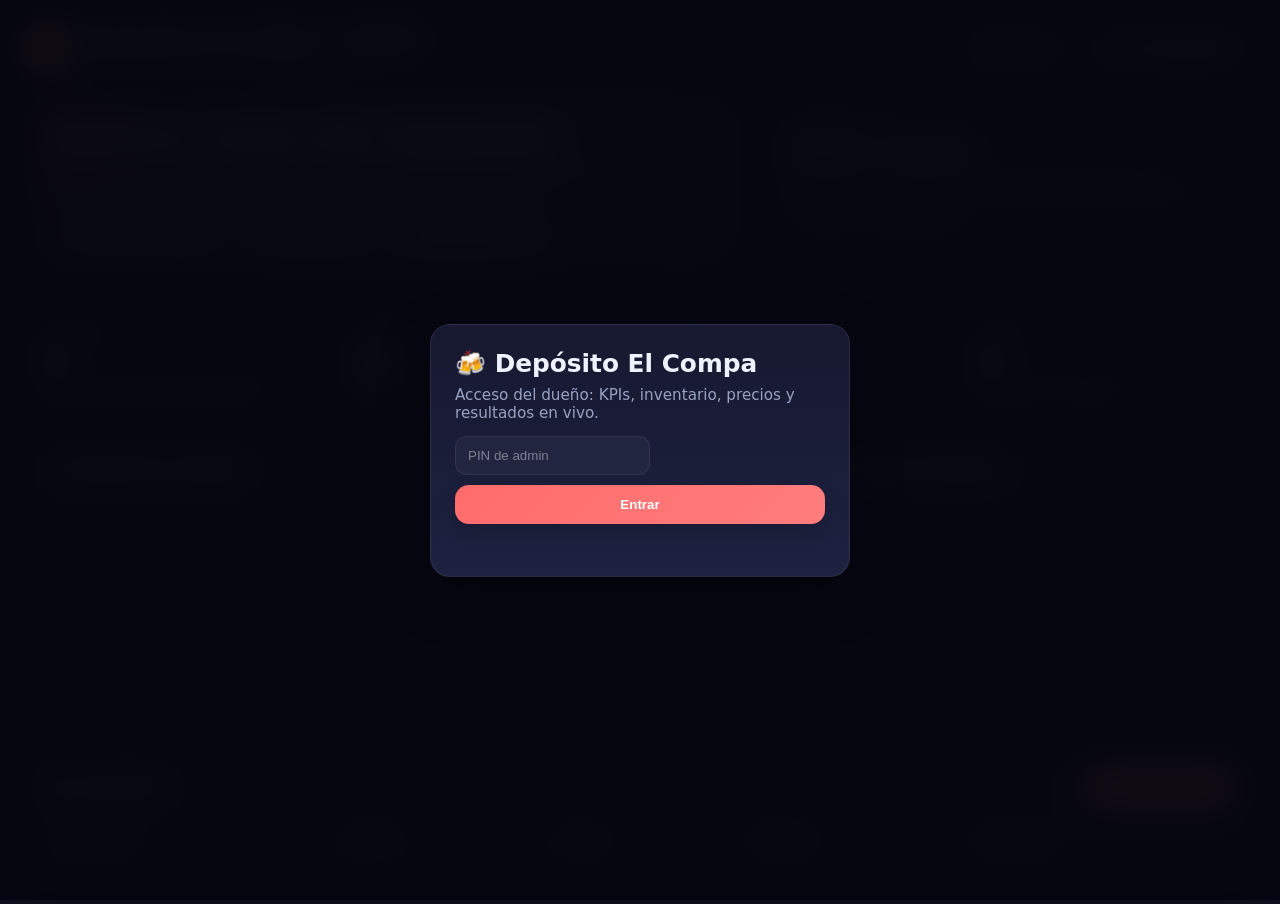
==== admin.html @ 9580bee5 "Reduce initial load on integrator and add preconnects" ====
<!DOCTYPE html>
<html lang="es">
<head>
  <meta charset="UTF-8">
  <meta name="viewport" content="width=device-width, initial-scale=1.0">
  <title>Depósito El Compa - Admin</title>
  <link rel="preconnect" href="https://cdnjs.cloudflare.com">
  <link rel="preconnect" href="https://fonts.googleapis.com">
  <link rel="preconnect" href="https://fonts.gstatic.com" crossorigin>
  <link href="https://cdnjs.cloudflare.com/ajax/libs/font-awesome/6.4.0/css/all.min.css" rel="stylesheet">
  <link rel="stylesheet" href="css/deposito-unified.css">
  <style>
    :root{
      --bg:#0f1020;--panel:#171930;--panel-2:#1e2140;--text:#eef2ff;--muted:#98a2c3;--accent:#ff6b6b;--accent-2:#4ecdc4;--warn:#fbbf24;--bad:#fb7185;--good:#34d399;
      --shadow:0 18px 50px rgba(0,0,0,.35);--border:1px solid rgba(255,255,255,.08)
    }
    *{box-sizing:border-box}body{margin:0;font-family:Inter,system-ui,sans-serif;background:radial-gradient(circle at top,#1b1e38 0,#0f1020 55%);color:var(--text);min-height:100vh}
    .shell{max-width:1400px;margin:0 auto;padding:24px}
    .topbar{display:flex;justify-content:space-between;align-items:center;gap:16px;margin-bottom:22px}
    .hero{display:grid;grid-template-columns:1.2fr .8fr;gap:16px;margin-bottom:20px}
    .hero-card{position:relative;overflow:hidden;background:linear-gradient(135deg,rgba(255,107,107,.18),rgba(78,205,196,.1));border:var(--border);border-radius:24px;padding:24px;box-shadow:var(--shadow)}
    .hero-card:before{content:"";position:absolute;inset:-40% auto auto -10%;width:220px;height:220px;background:radial-gradient(circle,rgba(255,107,107,.25),transparent 70%);filter:blur(10px)}
    .hero-card:after{content:"";position:absolute;right:-40px;bottom:-50px;width:220px;height:220px;background:radial-gradient(circle,rgba(78,205,196,.16),transparent 72%);filter:blur(10px)}
    .hero-title{position:relative;z-index:1;display:flex;flex-direction:column;gap:10px}
    .hero-title h2{margin:0;font-size:2.2rem;line-height:1.02}
    .hero-title p{margin:0;color:var(--muted);max-width:58ch}
    .hero-chips{position:relative;z-index:1;display:flex;gap:10px;flex-wrap:wrap;margin-top:14px}
    .chip{display:inline-flex;align-items:center;gap:8px;padding:10px 13px;border-radius:999px;background:rgba(255,255,255,.06);border:var(--border);color:var(--text);font-weight:800;font-size:.85rem}
    .brand{display:flex;align-items:center;gap:12px}
    .brand .logo{width:48px;height:48px;border-radius:14px;background:linear-gradient(135deg,var(--accent),#ff8f6b);display:grid;place-items:center;font-size:22px;box-shadow:var(--shadow)}
    .brand h1{margin:0;font-size:1.4rem}
    .brand p{margin:2px 0 0;color:var(--muted);font-size:.9rem}
    .actions{display:flex;gap:10px;flex-wrap:wrap;justify-content:flex-end}
    .btn{border:0;border-radius:14px;padding:12px 14px;font-weight:800;cursor:pointer;transition:.18s ease;box-shadow:0 8px 22px rgba(0,0,0,.14)}
    .btn:hover{transform:translateY(-1px)}
    .btn-primary{background:linear-gradient(135deg,var(--accent),#ff7d7d);color:#fff}
    .btn-secondary{background:rgba(255,255,255,.06);color:var(--text);border:var(--border)}
    .grid{display:grid;grid-template-columns:repeat(4,minmax(0,1fr));gap:16px;margin-bottom:18px}
    .card{background:linear-gradient(180deg,var(--panel),var(--panel-2));border:var(--border);border-radius:20px;padding:18px;box-shadow:var(--shadow);transition:.18s ease}
    .card:hover{transform:translateY(-2px)}
    .kpi .label{color:var(--muted);font-size:.85rem}
    .kpi .value{font-size:2rem;font-weight:900;margin-top:8px}
    .kpi .hint{margin-top:6px;font-size:.82rem;color:var(--muted)}
    .layout{display:grid;grid-template-columns:1.3fr .9fr;gap:18px}
    .section{background:linear-gradient(180deg,var(--panel),var(--panel-2));border:var(--border);border-radius:20px;padding:18px;box-shadow:var(--shadow);overflow:hidden;position:relative}
    .section::after{content:"";position:absolute;inset:0;pointer-events:none;background:linear-gradient(180deg,rgba(255,255,255,.04),transparent 32%)}
    .section h2{margin:0 0 14px;font-size:1.05rem;display:flex;align-items:center;gap:10px;position:relative;z-index:1}
    .chart{display:flex;gap:10px;align-items:flex-end;height:220px;padding:12px 0 4px}
    .bar-wrap{flex:1;display:flex;flex-direction:column;align-items:center;gap:8px}
    .bar{width:100%;min-height:24px;border-radius:12px 12px 6px 6px;background:linear-gradient(180deg,#ff8a6b,#ff5f6b);box-shadow:0 8px 18px rgba(255,107,107,.25)}
    .bar small{display:block;padding-top:4px;color:var(--muted);font-size:.72rem}
    .inventory-toolbar{display:flex;justify-content:space-between;gap:12px;flex-wrap:wrap;margin-bottom:14px;align-items:center}
    .input{background:rgba(255,255,255,.04);border:var(--border);border-radius:12px;padding:11px 12px;color:var(--text);outline:none}
    table{width:100%;border-collapse:collapse}
    th,td{padding:12px 10px;text-align:left;border-bottom:1px solid rgba(255,255,255,.06)}
    th{color:var(--muted);font-size:.8rem;text-transform:uppercase;letter-spacing:.04em}
    .pill{display:inline-flex;align-items:center;gap:6px;padding:6px 10px;border-radius:999px;font-size:.78rem;font-weight:800}
    .pill.good{background:rgba(52,211,153,.14);color:var(--good)}
    .pill.warn{background:rgba(251,191,36,.14);color:var(--warn)}
    .pill.bad{background:rgba(251,113,133,.14);color:var(--bad)}
    .mini-btn{border:0;border-radius:10px;padding:9px 10px;font-weight:800;cursor:pointer}
    .mini-edit{background:rgba(255,255,255,.08);color:var(--text)}
    .mini-off{background:rgba(251,113,133,.16);color:#ffd8df}
    .mini-on{background:rgba(52,211,153,.16);color:#d6ffef}
    .order-list{display:grid;gap:10px}
    .order{background:rgba(255,255,255,.04);border:var(--border);border-radius:14px;padding:14px;transition:.16s ease}
    .order:hover{transform:translateY(-1px);background:rgba(255,255,255,.06)}
    .order-top{display:flex;justify-content:space-between;gap:8px;align-items:flex-start}
    table tbody tr:hover{background:rgba(255,255,255,.03)}
    .muted{color:var(--muted)}
    .login{position:fixed;inset:0;background:rgba(5,6,14,.94);display:flex;align-items:center;justify-content:center;z-index:20;padding:16px}
    .login-card{width:min(420px,100%);background:linear-gradient(180deg,var(--panel),var(--panel-2));border:var(--border);border-radius:20px;padding:24px;box-shadow:var(--shadow)}
    .login-card h2{margin:0 0 8px;font-size:1.55rem}
    .login-card p{margin:0 0 14px;color:var(--muted);font-size:.95rem}
    .login-error{min-height:20px;color:var(--bad);font-size:.9rem;margin-top:8px}
    .hero, .layout, .grid { animation: fadeIn .45s ease both; }
    @keyframes fadeIn{from{opacity:0;transform:translateY(8px)}to{opacity:1;transform:none}}
    .hidden{display:none!important}
    @media(max-width:1100px){.grid{grid-template-columns:repeat(2,minmax(0,1fr))}.layout{grid-template-columns:1fr}}
    @media(max-width:640px){.grid{grid-template-columns:1fr}.topbar{flex-direction:column;align-items:flex-start}}
  </style>
</head>
<body>
  <div id="loginOverlay" class="login">
    <div class="login-card">
      <h2>🍻 Depósito El Compa</h2>
      <p>Acceso del dueño: KPIs, inventario, precios y resultados en vivo.</p>
      <input id="pin" class="input" type="password" placeholder="PIN de admin" autocomplete="current-password">
      <button id="loginBtn" class="btn btn-primary" style="width:100%;margin-top:10px;">Entrar</button>
      <div id="loginError" class="login-error"></div>
    </div>
  </div>

  <div class="shell">
    <div class="topbar">
      <div class="brand">
        <div class="logo">🍻</div>
        <div>
          <h1>Depósito El Compa · Admin</h1>
          <p>Dueño / métricas / inventario / control</p>
        </div>
      </div>
      <div class="actions">
        <button class="btn btn-secondary" id="refreshBtn"><i class="fa-solid fa-rotate"></i> Refrescar</button>
        <a class="btn btn-secondary" href="./integrador.html" style="text-decoration:none;display:inline-flex;align-items:center;gap:8px;"><i class="fa-solid fa-grid-2"></i> Ir al integrador</a>
      </div>
    </div>

    <div class="hero">
      <div class="hero-card">
        <div class="hero-title">
          <h2>Control total del depósito</h2>
          <p>Ventas, inventario y solicitudes en una sola vista. El diseño ahora prioriza lectura rápida y acciones claras para caja, hieleras y reparto.</p>
        </div>
        <div class="hero-chips">
          <span class="chip"><i class="fa-solid fa-bolt"></i> Acciones rápidas</span>
          <span class="chip"><i class="fa-solid fa-chart-line"></i> KPIs en vivo</span>
          <span class="chip"><i class="fa-solid fa-boxes-stacked"></i> Inventario real</span>
        </div>
      </div>
      <div class="card">
        <div class="label" style="color:var(--muted);font-size:.85rem;">Acceso actual</div>
        <div style="font-size:1.4rem;font-weight:900;margin-top:8px;">Admin / Dueño</div>
        <div style="margin-top:10px;color:var(--muted);line-height:1.5;">
          Este panel concentra el resumen del negocio y los accesos al integrador.
        </div>
      </div>
    </div>

    <div class="grid">
      <div class="card kpi"><div class="label">Pedidos hoy</div><div class="value" id="kpiPedidos">0</div><div class="hint">Entradas reales desde Apps Script</div></div>
      <div class="card kpi"><div class="label">Ventas hoy</div><div class="value" id="kpiVentas">$0</div><div class="hint">Sólo pedidos entregados</div></div>
      <div class="card kpi"><div class="label">Inventario total</div><div class="value" id="kpiStock">0</div><div class="hint">Unidades disponibles</div></div>
      <div class="card kpi"><div class="label">Alertas</div><div class="value" id="kpiAlertas">0</div><div class="hint">Agotados + bajo stock</div></div>
    </div>

    <div class="layout">
      <div class="section">
        <h2><i class="fa-solid fa-chart-column"></i> Ventas por estado</h2>
        <div class="chart" id="statusChart"></div>
      </div>
      <div class="section">
        <h2><i class="fa-solid fa-list-check"></i> Solicitudes recientes</h2>
        <div class="order-list" id="recentOrders"></div>
      </div>
    </div>

    <div class="section" style="margin-top:18px;">
      <div class="inventory-toolbar">
        <h2 style="margin:0"><i class="fa-solid fa-boxes-stacked"></i> Inventario</h2>
        <button class="btn btn-primary" id="addProductBtn"><i class="fa-solid fa-plus"></i> Agregar producto</button>
      </div>
      <table>
        <thead>
          <tr>
            <th>Producto</th>
            <th>Precio</th>
            <th>Stock</th>
            <th>Estado</th>
            <th>Acciones</th>
          </tr>
        </thead>
        <tbody id="inventoryTable"></tbody>
      </table>
    </div>
  </div>

  <div id="productModal" class="login hidden" style="z-index:30;">
    <div class="login-card" style="max-width:520px;width:min(520px,100%);">
      <h2>Nuevo producto</h2>
      <p>Se guardará en el inventario real del depósito.</p>
      <div style="display:grid;gap:10px;">
        <input id="pNombre" class="input" placeholder="Nombre">
        <input id="pPrecio" class="input" type="number" min="0" step="0.01" placeholder="Precio">
        <input id="pStock" class="input" type="number" min="0" step="1" placeholder="Stock">
        <select id="pCategoria" class="input">
          <option value="cerveza">Cerveza</option>
          <option value="botana">Botana</option>
          <option value="otros">Otros</option>
        </select>
        <input id="pImagen" class="input" placeholder="imagen.png">
        <input id="pImageFile" class="input" type="file" accept="image/*" style="padding:10px 12px;">
        <input id="pIcono" class="input" placeholder="Icono fallback">
      </div>
      <div style="display:flex;gap:10px;margin-top:12px;">
        <button id="saveProductBtn" class="btn btn-primary" style="flex:1;">Guardar</button>
        <button id="closeProductBtn" class="btn btn-secondary" style="flex:1;">Cancelar</button>
      </div>
    </div>
  </div>

  <script>
    window.DEPOSITO_GAS_URL = 'https://script.google.com/macros/s/AKfycbw36LgiUW3Mp7ezvsQKcaDOAITZSryrMLdOXf0zu-8AtORq8l_0lwWkMu8RLYaS24ZZ/exec';
  </script>
  <script src="./js/deposito-api.js"></script>
  <script>
    const PIN = '1234';
    const TOKEN_KEY = 'DEPOSITO_ADMIN_TOKEN';
    const modal = document.getElementById('productModal');
    const loginOverlay = document.getElementById('loginOverlay');
    const loginError = document.getElementById('loginError');
    const pinInput = document.getElementById('pin');
    let dashboard = null;
    let products = [];

    function api() {
      return window.DEPOSITO_API;
    }

    function postThroughForm(action, payload) {
      return new Promise((resolve) => {
        let frame = document.getElementById('adminPostFrame');
        if (!frame) {
          frame = document.createElement('iframe');
          frame.id = 'adminPostFrame';
          frame.name = 'adminPostFrame';
          frame.style.display = 'none';
          document.body.appendChild(frame);
        }
        const form = document.createElement('form');
        form.method = 'POST';
        form.action = window.DEPOSITO_GAS_URL;
        form.target = 'adminPostFrame';
        form.style.display = 'none';
        const actionField = document.createElement('input');
        actionField.type = 'hidden';
        actionField.name = 'action';
        actionField.value = action;
        form.appendChild(actionField);
        Object.entries(payload).forEach(([key, value]) => {
          const input = document.createElement('input');
          input.type = 'hidden';
          input.name = key;
          input.value = typeof value === 'string' ? value : JSON.stringify(value);
          form.appendChild(input);
        });
        document.body.appendChild(form);
        frame.onload = () => resolve({ ok: true });
        form.submit();
        setTimeout(() => resolve({ ok: true }), 1500);
      });
    }

    function setAuth(token) {
      localStorage.setItem(TOKEN_KEY, token);
      api().setConfig({ endpoint: window.DEPOSITO_GAS_URL, token });
    }

    async function login() {
      const cached = localStorage.getItem(TOKEN_KEY);
      if (cached) {
        setAuth(cached);
        loginOverlay.classList.add('hidden');
        return cached;
      }
      const entered = (pinInput.value || '').trim();
      if (entered !== PIN) {
        loginError.textContent = 'PIN incorrecto';
        return null;
      }
      const res = await api().get(`?action=login&role=admin&pin=${encodeURIComponent(PIN)}&t=${Date.now()}`);
      if (!res.ok || !res.token) {
        loginError.textContent = res.error || 'No se pudo autenticar';
        return null;
      }
      setAuth(res.token);
      loginOverlay.classList.add('hidden');
      return res.token;
    }

    function money(v) {
      return Number(v || 0).toLocaleString('es-MX', { style: 'currency', currency: 'MXN' });
    }

    function statusBadge(status) {
      const s = String(status || 'nuevo').toLowerCase();
      const map = {
        nuevo: ['Nuevo', 'warn'],
        aceptado: ['Aceptado', 'good'],
        listo: ['Listo', 'good'],
        en_hieleras: ['En hieleras', 'warn'],
        en_ruta: ['En ruta', 'warn'],
        entregado: ['Entregado', 'good'],
        archivado: ['Archivado', 'bad'],
        cancelado: ['Cancelado', 'bad']
      };
      const [label, tone] = map[s] || [s, 'warn'];
      return `<span class="pill ${tone}">${label}</span>`;
    }

    async function loadData() {
      const token = await login();
      if (!token) return;
      dashboard = await api().get(`?action=dashboard&t=${Date.now()}`);
      products = await api().get(`?action=productos&t=${Date.now()}`);
      const dash = dashboard.data || {};
      const pedidos = dash.recientes || [];
      document.getElementById('kpiPedidos').textContent = dash.pedidosHoy || 0;
      document.getElementById('kpiVentas').textContent = money(dash.ventasHoy || 0);
      document.getElementById('kpiStock').textContent = dash.inventarioTotal || 0;
      document.getElementById('kpiAlertas').textContent = Number(dash.agotados || 0) + Number(dash.bajos || 0);
      renderChart(dash.estadoPedidos || {});
      renderRecent(pedidos);
      renderInventory((products.data || []));
    }

    function renderChart(states) {
      const chart = document.getElementById('statusChart');
      const pairs = Object.entries(states);
      chart.innerHTML = pairs.length ? pairs.map(([k, v]) => {
        const height = Math.max(14, Math.min(100, v * 20));
        return `<div class="bar-wrap"><div class="bar" style="height:${height}%"></div><small>${k.replaceAll('_',' ')}</small><small>${v}</small></div>`;
      }).join('') : '<div class="muted">Sin pedidos todavía</div>';
    }

    function renderRecent(rows) {
      const container = document.getElementById('recentOrders');
      container.innerHTML = rows.length ? rows.map(r => `
        <div class="order">
          <div class="order-top">
            <div>
              <strong>#${String(r.id || '').slice(-4)}</strong>
              <div class="muted">${r.cliente || 'Sin cliente'} · ${r.telefono || ''}</div>
            </div>
            ${statusBadge(r.estado)}
          </div>
          <div class="muted" style="margin-top:8px;">${r.direccion || ''}</div>
          <div style="margin-top:10px;font-weight:800;">${money(r.total)}</div>
        </div>
      `).join('') : '<div class="muted">No hay pedidos recientes.</div>';
    }

    function renderInventory(rows) {
      const tbody = document.getElementById('inventoryTable');
      tbody.innerHTML = rows.map(p => {
        const stock = Number(p.stock || 0);
        const tone = stock <= 0 ? 'bad' : stock < 20 ? 'warn' : 'good';
        return `<tr>
          <td><strong>${p.nombre || ''}</strong><div class="muted" style="font-size:.85rem;">${p.categoria || ''}</div></td>
          <td>${money(p.precio)}</td>
          <td>${stock}</td>
          <td><span class="pill ${tone}">${stock <= 0 ? 'Agotado' : stock < 20 ? 'Bajo stock' : 'Disponible'}</span></td>
          <td style="display:flex;gap:8px;flex-wrap:wrap;">
            <button class="mini-btn mini-edit" onclick='editProduct(${JSON.stringify(p).replace(/'/g, "&apos;")})'>Editar</button>
            <button class="mini-btn ${String(p.activo).toLowerCase() === "true" ? "mini-off" : "mini-on"}" onclick='toggleProduct("${p.id}")'>${String(p.activo).toLowerCase() === "true" ? "Desactivar" : "Activar"}</button>
          </td>
        </tr>`;
      }).join('');
    }

    function openModal() { modal.classList.remove('hidden'); }
    function closeModal() { modal.classList.add('hidden'); }

    function editProduct(p) {
      openModal();
      document.getElementById('pNombre').value = p.nombre || '';
      document.getElementById('pPrecio').value = p.precio || 0;
      document.getElementById('pStock').value = p.stock || 0;
      document.getElementById('pCategoria').value = p.categoria || 'otros';
      document.getElementById('pImagen').value = p.imagen_url || '';
      document.getElementById('pIcono').value = p.icon || '';
      modal.dataset.editId = p.id;
    }

    async function saveProduct() {
      let imageValue = document.getElementById('pImagen').value.trim();
      const fileInput = document.getElementById('pImageFile');
      if (fileInput && fileInput.files && fileInput.files[0]) {
        imageValue = await new Promise((resolve, reject) => {
          const reader = new FileReader();
          reader.onload = () => resolve(String(reader.result || ''));
          reader.onerror = () => reject(new Error('No se pudo leer la imagen'));
          reader.readAsDataURL(fileInput.files[0]);
        });
      }
      const payload = {
        nombre: document.getElementById('pNombre').value.trim(),
        precio: Number(document.getElementById('pPrecio').value || 0),
        stock: Number(document.getElementById('pStock').value || 0),
        categoria: document.getElementById('pCategoria').value,
        imagen_url: imageValue,
        icon: document.getElementById('pIcono').value.trim(),
        activo: true
      };
      const editId = modal.dataset.editId;
      if (editId) {
        await postThroughForm('productoActualizar', { id: editId, ...payload, token: localStorage.getItem(TOKEN_KEY) || '' });
      } else {
        await postThroughForm('productoGuardar', { ...payload, token: localStorage.getItem(TOKEN_KEY) || '' });
      }
      modal.dataset.editId = '';
      closeModal();
      await loadData();
    }

    async function toggleProduct(id) {
      await postThroughForm('productoToggle', { id, token: localStorage.getItem(TOKEN_KEY) || '' });
      await loadData();
    }

    document.getElementById('loginBtn').addEventListener('click', loadData);
    pinInput.addEventListener('keydown', e => { if (e.key === 'Enter') loadData(); });
    document.getElementById('refreshBtn').addEventListener('click', loadData);
    document.getElementById('addProductBtn').addEventListener('click', () => {
      modal.dataset.editId = '';
      document.getElementById('pNombre').value = '';
      document.getElementById('pPrecio').value = '';
      document.getElementById('pStock').value = '';
      document.getElementById('pCategoria').value = 'cerveza';
      document.getElementById('pImagen').value = '';
      const fileInput = document.getElementById('pImageFile');
      if (fileInput) fileInput.value = '';
      document.getElementById('pIcono').value = '🍺';
      openModal();
    });
    document.getElementById('closeProductBtn').addEventListener('click', closeModal);
    document.getElementById('saveProductBtn').addEventListener('click', async e => { e.preventDefault(); await saveProduct(); });
    modal.addEventListener('click', e => { if (e.target === modal) closeModal(); });
    if (localStorage.getItem(TOKEN_KEY)) {
      loginOverlay.classList.add('hidden');
      api().setConfig({ endpoint: window.DEPOSITO_GAS_URL, token: localStorage.getItem(TOKEN_KEY) });
      loadData();
    }
  </script>
</body>
</html>
---- css/deposito-unified.css ----
:root {
  --ui-bg: #0f1020;
  --ui-bg-2: #171a2b;
  --ui-panel: rgba(22, 25, 41, 0.82);
  --ui-panel-strong: rgba(28, 32, 52, 0.95);
  --ui-border: rgba(255, 255, 255, 0.08);
  --ui-border-strong: rgba(255, 255, 255, 0.16);
  --ui-text: #f5f7ff;
  --ui-muted: #9ba3c6;
  --ui-primary: #ff7070;
  --ui-primary-2: #ff8b6b;
  --ui-secondary: #4fd1c5;
  --ui-success: #37d39d;
  --ui-warning: #fbbf24;
  --ui-danger: #f87171;
  --ui-shadow: 0 24px 70px rgba(0, 0, 0, 0.36);
  --ui-shadow-soft: 0 14px 34px rgba(0, 0, 0, 0.22);
  --ui-radius-xl: 28px;
  --ui-radius-lg: 22px;
  --ui-radius-md: 16px;
  --ui-radius-sm: 12px;
}

* {
  -webkit-tap-highlight-color: transparent;
}

html {
  scroll-behavior: smooth;
}

body {
  color: var(--ui-text);
  background:
    radial-gradient(circle at top, rgba(255, 112, 112, 0.16), transparent 30%),
    radial-gradient(circle at right, rgba(79, 209, 197, 0.12), transparent 25%),
    linear-gradient(180deg, var(--ui-bg) 0%, var(--ui-bg-2) 100%);
  background-attachment: fixed;
}

body::before {
  content: "";
  position: fixed;
  inset: 0;
  pointer-events: none;
  background-image:
    linear-gradient(rgba(255, 255, 255, 0.03) 1px, transparent 1px),
    linear-gradient(90deg, rgba(255, 255, 255, 0.03) 1px, transparent 1px);
  background-size: 54px 54px;
  mask-image: linear-gradient(to bottom, rgba(0, 0, 0, 0.25), transparent 88%);
  opacity: 0.18;
}

::selection {
  background: rgba(255, 112, 112, 0.35);
  color: #fff;
}

a {
  color: inherit;
}

button,
.btn,
.primary,
.secondary,
.success,
.ghost,
.tab,
.nav-item,
.btn-icon,
.btn-primary,
.btn-add,
.btn-reorder,
.mini,
.payment-method,
.category-chip,
.menu-item {
  transition:
    transform 180ms ease,
    box-shadow 180ms ease,
    background-color 180ms ease,
    border-color 180ms ease,
    opacity 180ms ease,
    filter 180ms ease;
}

button:hover,
.btn:hover,
.primary:hover,
.secondary:hover,
.success:hover,
.ghost:hover,
.tab:hover,
.btn-icon:hover,
.btn-primary:hover,
.btn-add:hover,
.btn-reorder:hover,
.mini:hover,
.payment-method:hover,
.category-chip:hover,
.menu-item:hover {
  transform: translateY(-2px);
  box-shadow: var(--ui-shadow-soft);
}

button:active,
.btn:active,
.primary:active,
.secondary:active,
.success:active,
.ghost:active,
.tab:active,
.btn-icon:active,
.btn-primary:active,
.btn-add:active,
.btn-reorder:active,
.mini:active {
  transform: translateY(0);
}

button:focus-visible,
a:focus-visible,
input:focus-visible,
select:focus-visible,
textarea:focus-visible {
  outline: 2px solid rgba(79, 209, 197, 0.72);
  outline-offset: 2px;
}

.card,
.stat,
.stat-card,
.product-card,
.order-history-item,
.menu-item,
.payment-method,
.category-chip,
.panel,
.modal-content,
.sheet,
.section,
.section-card,
.card-shell {
  background: linear-gradient(180deg, rgba(31, 35, 57, 0.96), rgba(20, 23, 38, 0.96));
  border: 1px solid var(--ui-border);
  box-shadow: var(--ui-shadow-soft);
  backdrop-filter: blur(16px);
}

.card:hover,
.stat:hover,
.stat-card:hover,
.product-card:hover,
.order-history-item:hover,
.menu-item:hover,
.payment-method:hover,
.category-chip:hover {
  border-color: var(--ui-border-strong);
  box-shadow: var(--ui-shadow);
}

.pill,
.badge,
.history-status,
.status-chip,
.status-pill {
  letter-spacing: 0.02em;
}

input,
select,
textarea {
  background: rgba(255, 255, 255, 0.04);
  border: 1px solid rgba(255, 255, 255, 0.12);
  color: var(--ui-text);
  border-radius: var(--ui-radius-md);
  transition: border-color 160ms ease, background-color 160ms ease, box-shadow 160ms ease;
}

input::placeholder,
textarea::placeholder {
  color: rgba(255, 255, 255, 0.42);
}

input:focus,
select:focus,
textarea:focus {
  background: rgba(255, 255, 255, 0.06);
  border-color: rgba(255, 112, 112, 0.66);
  box-shadow: 0 0 0 4px rgba(255, 112, 112, 0.12);
}

.toast,
.floating-cart,
.login,
.modal,
.btn-icon,
.sidebar,
.bar,
.app-header,
header {
  backdrop-filter: blur(18px);
}

.busy {
  position: relative;
  overflow: hidden;
}

.busy::after {
  content: "";
  position: absolute;
  inset: 0;
  background: linear-gradient(90deg, transparent, rgba(255,255,255,.12), transparent);
  transform: translateX(-100%);
  animation: uiShimmer 1.15s infinite;
}

@keyframes uiShimmer {
  to { transform: translateX(100%); }
}

.btn-loading {
  display: inline-flex;
  align-items: center;
  gap: 8px;
}

.btn-loading::before {
  content: "";
  width: 14px;
  height: 14px;
  border-radius: 50%;
  border: 2px solid rgba(255,255,255,.38);
  border-top-color: #fff;
  animation: uiSpin .8s linear infinite;
}

@keyframes uiSpin {
  to { transform: rotate(360deg); }
}

.skeleton {
  background: linear-gradient(90deg, rgba(255,255,255,.04), rgba(255,255,255,.10), rgba(255,255,255,.04));
  background-size: 200% 100%;
  animation: uiPulse 1.2s ease-in-out infinite;
}

@keyframes uiPulse {
  0% { background-position: 200% 0; }
  100% { background-position: -200% 0; }
}
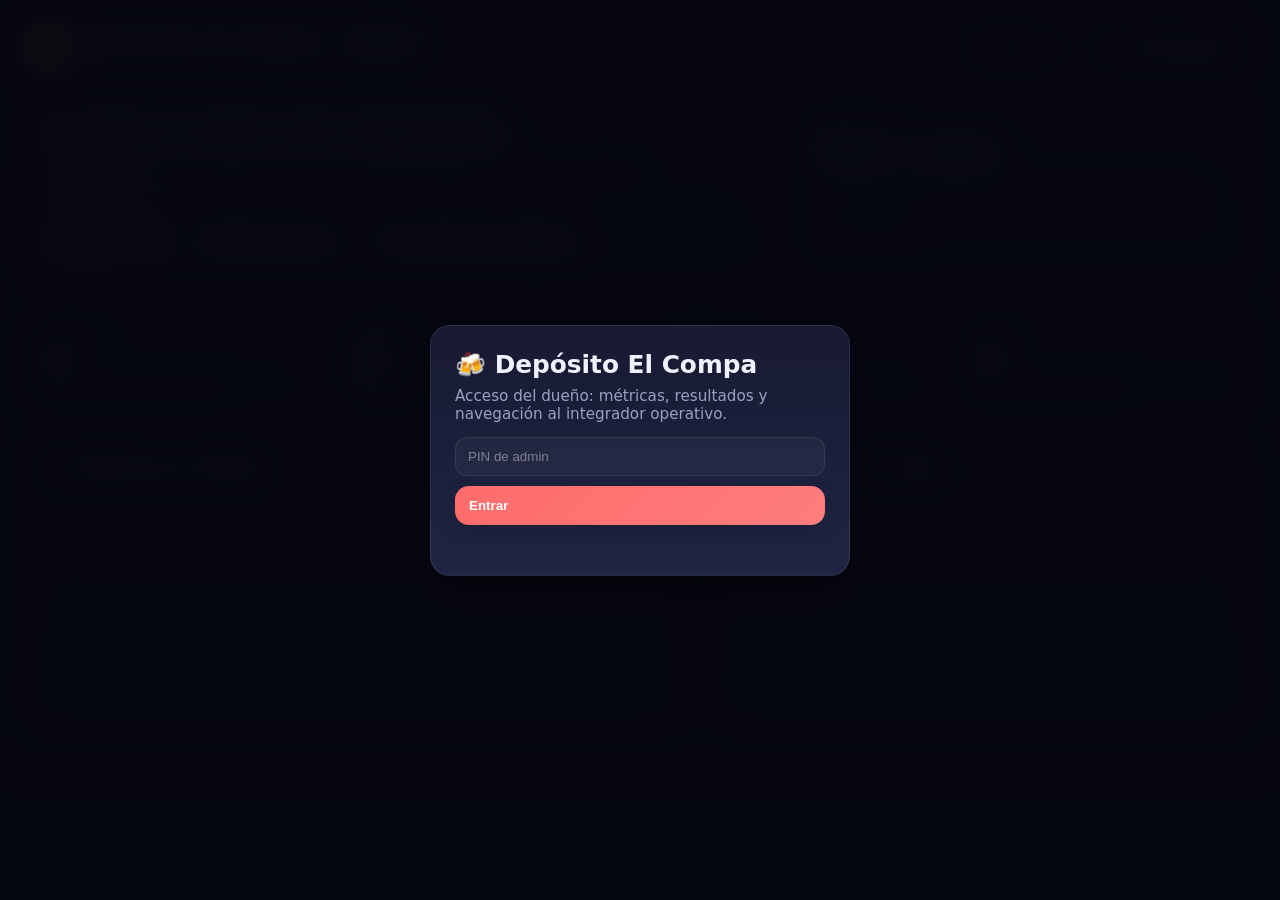
==== commit e0b710e0: "Move product and driver management into integrator" ====
--- a/admin.html
+++ b/admin.html
@@ -11,83 +11,69 @@
   <link rel="stylesheet" href="css/deposito-unified.css">
   <style>
     :root{
-      --bg:#0f1020;--panel:#171930;--panel-2:#1e2140;--text:#eef2ff;--muted:#98a2c3;--accent:#ff6b6b;--accent-2:#4ecdc4;--warn:#fbbf24;--bad:#fb7185;--good:#34d399;
-      --shadow:0 18px 50px rgba(0,0,0,.35);--border:1px solid rgba(255,255,255,.08)
-    }
-    *{box-sizing:border-box}body{margin:0;font-family:Inter,system-ui,sans-serif;background:radial-gradient(circle at top,#1b1e38 0,#0f1020 55%);color:var(--text);min-height:100vh}
-    .shell{max-width:1400px;margin:0 auto;padding:24px}
-    .topbar{display:flex;justify-content:space-between;align-items:center;gap:16px;margin-bottom:22px}
-    .hero{display:grid;grid-template-columns:1.2fr .8fr;gap:16px;margin-bottom:20px}
-    .hero-card{position:relative;overflow:hidden;background:linear-gradient(135deg,rgba(255,107,107,.18),rgba(78,205,196,.1));border:var(--border);border-radius:24px;padding:24px;box-shadow:var(--shadow)}
-    .hero-card:before{content:"";position:absolute;inset:-40% auto auto -10%;width:220px;height:220px;background:radial-gradient(circle,rgba(255,107,107,.25),transparent 70%);filter:blur(10px)}
-    .hero-card:after{content:"";position:absolute;right:-40px;bottom:-50px;width:220px;height:220px;background:radial-gradient(circle,rgba(78,205,196,.16),transparent 72%);filter:blur(10px)}
-    .hero-title{position:relative;z-index:1;display:flex;flex-direction:column;gap:10px}
-    .hero-title h2{margin:0;font-size:2.2rem;line-height:1.02}
-    .hero-title p{margin:0;color:var(--muted);max-width:58ch}
-    .hero-chips{position:relative;z-index:1;display:flex;gap:10px;flex-wrap:wrap;margin-top:14px}
-    .chip{display:inline-flex;align-items:center;gap:8px;padding:10px 13px;border-radius:999px;background:rgba(255,255,255,.06);border:var(--border);color:var(--text);font-weight:800;font-size:.85rem}
+      --bg:#0e1020;--panel:#171a31;--panel-2:#202544;--text:#eef2ff;--muted:#98a2c3;--accent:#ff6b6b;--accent-2:#4ecdc4;
+      --shadow:0 18px 50px rgba(0,0,0,.35);--border:1px solid rgba(255,255,255,.08);--good:#34d399;--warn:#fbbf24;--bad:#fb7185
+    }
+    *{box-sizing:border-box}
+    body{margin:0;font-family:Inter,system-ui,sans-serif;background:radial-gradient(circle at top,#1b1e38 0,#0e1020 60%);color:var(--text);min-height:100vh}
+    .shell{max-width:1380px;margin:0 auto;padding:24px}
+    .topbar{display:flex;justify-content:space-between;align-items:center;gap:16px;margin-bottom:20px;flex-wrap:wrap}
     .brand{display:flex;align-items:center;gap:12px}
-    .brand .logo{width:48px;height:48px;border-radius:14px;background:linear-gradient(135deg,var(--accent),#ff8f6b);display:grid;place-items:center;font-size:22px;box-shadow:var(--shadow)}
+    .logo{width:48px;height:48px;border-radius:14px;background:linear-gradient(135deg,var(--accent),#ff8f6b);display:grid;place-items:center;box-shadow:var(--shadow);font-size:22px}
     .brand h1{margin:0;font-size:1.4rem}
-    .brand p{margin:2px 0 0;color:var(--muted);font-size:.9rem}
-    .actions{display:flex;gap:10px;flex-wrap:wrap;justify-content:flex-end}
-    .btn{border:0;border-radius:14px;padding:12px 14px;font-weight:800;cursor:pointer;transition:.18s ease;box-shadow:0 8px 22px rgba(0,0,0,.14)}
+    .brand p{margin:3px 0 0;color:var(--muted);font-size:.92rem}
+    .actions{display:flex;gap:10px;flex-wrap:wrap}
+    .btn{border:0;border-radius:14px;padding:12px 14px;font-weight:900;cursor:pointer;transition:.18s ease;box-shadow:0 8px 22px rgba(0,0,0,.14);text-decoration:none;display:inline-flex;align-items:center;gap:8px}
     .btn:hover{transform:translateY(-1px)}
     .btn-primary{background:linear-gradient(135deg,var(--accent),#ff7d7d);color:#fff}
     .btn-secondary{background:rgba(255,255,255,.06);color:var(--text);border:var(--border)}
-    .grid{display:grid;grid-template-columns:repeat(4,minmax(0,1fr));gap:16px;margin-bottom:18px}
-    .card{background:linear-gradient(180deg,var(--panel),var(--panel-2));border:var(--border);border-radius:20px;padding:18px;box-shadow:var(--shadow);transition:.18s ease}
-    .card:hover{transform:translateY(-2px)}
-    .kpi .label{color:var(--muted);font-size:.85rem}
+    .hero{display:grid;grid-template-columns:1.3fr .8fr;gap:16px;margin-bottom:18px}
+    .card{background:linear-gradient(180deg,var(--panel),var(--panel-2));border:var(--border);border-radius:20px;padding:18px;box-shadow:var(--shadow)}
+    .hero-main{position:relative;overflow:hidden}
+    .hero-main:before{content:"";position:absolute;inset:auto auto -80px -80px;width:240px;height:240px;background:radial-gradient(circle,rgba(255,107,107,.2),transparent 72%)}
+    .hero-main h2{margin:0 0 10px;font-size:2rem}
+    .hero-main p{margin:0;color:var(--muted);max-width:66ch;line-height:1.55}
+    .chips{display:flex;gap:10px;flex-wrap:wrap;margin-top:16px}
+    .chip{padding:9px 12px;border-radius:999px;background:rgba(255,255,255,.06);border:var(--border);font-weight:800;font-size:.85rem}
+    .summary{display:grid;grid-template-columns:repeat(4,minmax(0,1fr));gap:14px;margin-bottom:18px}
+    .kpi .label{color:var(--muted);font-size:.82rem}
     .kpi .value{font-size:2rem;font-weight:900;margin-top:8px}
     .kpi .hint{margin-top:6px;font-size:.82rem;color:var(--muted)}
-    .layout{display:grid;grid-template-columns:1.3fr .9fr;gap:18px}
-    .section{background:linear-gradient(180deg,var(--panel),var(--panel-2));border:var(--border);border-radius:20px;padding:18px;box-shadow:var(--shadow);overflow:hidden;position:relative}
-    .section::after{content:"";position:absolute;inset:0;pointer-events:none;background:linear-gradient(180deg,rgba(255,255,255,.04),transparent 32%)}
-    .section h2{margin:0 0 14px;font-size:1.05rem;display:flex;align-items:center;gap:10px;position:relative;z-index:1}
-    .chart{display:flex;gap:10px;align-items:flex-end;height:220px;padding:12px 0 4px}
-    .bar-wrap{flex:1;display:flex;flex-direction:column;align-items:center;gap:8px}
-    .bar{width:100%;min-height:24px;border-radius:12px 12px 6px 6px;background:linear-gradient(180deg,#ff8a6b,#ff5f6b);box-shadow:0 8px 18px rgba(255,107,107,.25)}
-    .bar small{display:block;padding-top:4px;color:var(--muted);font-size:.72rem}
-    .inventory-toolbar{display:flex;justify-content:space-between;gap:12px;flex-wrap:wrap;margin-bottom:14px;align-items:center}
-    .input{background:rgba(255,255,255,.04);border:var(--border);border-radius:12px;padding:11px 12px;color:var(--text);outline:none}
-    table{width:100%;border-collapse:collapse}
-    th,td{padding:12px 10px;text-align:left;border-bottom:1px solid rgba(255,255,255,.06)}
-    th{color:var(--muted);font-size:.8rem;text-transform:uppercase;letter-spacing:.04em}
+    .layout{display:grid;grid-template-columns:1.1fr .9fr;gap:18px}
+    .section h3{margin:0 0 14px;display:flex;align-items:center;gap:10px}
+    .chart{display:flex;gap:10px;align-items:flex-end;height:220px;padding:8px 0}
+    .bar-wrap{flex:1;display:flex;flex-direction:column;align-items:center;gap:6px}
+    .bar{width:100%;min-height:20px;border-radius:12px 12px 6px 6px;background:linear-gradient(180deg,#ff8a6b,#ff5f6b)}
+    .order-list{display:grid;gap:10px}
+    .order{background:rgba(255,255,255,.04);border:var(--border);border-radius:14px;padding:14px}
+    .order-top{display:flex;justify-content:space-between;gap:10px;align-items:flex-start}
     .pill{display:inline-flex;align-items:center;gap:6px;padding:6px 10px;border-radius:999px;font-size:.78rem;font-weight:800}
     .pill.good{background:rgba(52,211,153,.14);color:var(--good)}
     .pill.warn{background:rgba(251,191,36,.14);color:var(--warn)}
     .pill.bad{background:rgba(251,113,133,.14);color:var(--bad)}
-    .mini-btn{border:0;border-radius:10px;padding:9px 10px;font-weight:800;cursor:pointer}
-    .mini-edit{background:rgba(255,255,255,.08);color:var(--text)}
-    .mini-off{background:rgba(251,113,133,.16);color:#ffd8df}
-    .mini-on{background:rgba(52,211,153,.16);color:#d6ffef}
-    .order-list{display:grid;gap:10px}
-    .order{background:rgba(255,255,255,.04);border:var(--border);border-radius:14px;padding:14px;transition:.16s ease}
-    .order:hover{transform:translateY(-1px);background:rgba(255,255,255,.06)}
-    .order-top{display:flex;justify-content:space-between;gap:8px;align-items:flex-start}
-    table tbody tr:hover{background:rgba(255,255,255,.03)}
     .muted{color:var(--muted)}
     .login{position:fixed;inset:0;background:rgba(5,6,14,.94);display:flex;align-items:center;justify-content:center;z-index:20;padding:16px}
     .login-card{width:min(420px,100%);background:linear-gradient(180deg,var(--panel),var(--panel-2));border:var(--border);border-radius:20px;padding:24px;box-shadow:var(--shadow)}
     .login-card h2{margin:0 0 8px;font-size:1.55rem}
     .login-card p{margin:0 0 14px;color:var(--muted);font-size:.95rem}
-    .login-error{min-height:20px;color:var(--bad);font-size:.9rem;margin-top:8px}
-    .hero, .layout, .grid { animation: fadeIn .45s ease both; }
-    @keyframes fadeIn{from{opacity:0;transform:translateY(8px)}to{opacity:1;transform:none}}
+    .input{width:100%;background:rgba(255,255,255,.04);border:var(--border);border-radius:12px;padding:11px 12px;color:var(--text);outline:none}
+    .input:focus{border-color:rgba(255,107,107,.42);box-shadow:0 0 0 3px rgba(255,107,107,.12)}
+    .err{min-height:18px;color:#ff8f9b;font-size:13px;margin-top:8px}
     .hidden{display:none!important}
-    @media(max-width:1100px){.grid{grid-template-columns:repeat(2,minmax(0,1fr))}.layout{grid-template-columns:1fr}}
-    @media(max-width:640px){.grid{grid-template-columns:1fr}.topbar{flex-direction:column;align-items:flex-start}}
+    .layout,.summary,.hero{animation:fadeIn .35s ease both}
+    @keyframes fadeIn{from{opacity:0;transform:translateY(6px)}to{opacity:1;transform:none}}
+    @media(max-width:1100px){.hero,.layout{grid-template-columns:1fr}.summary{grid-template-columns:repeat(2,minmax(0,1fr))}}
+    @media(max-width:640px){.summary{grid-template-columns:1fr}.topbar{flex-direction:column;align-items:flex-start}}
   </style>
 </head>
 <body>
   <div id="loginOverlay" class="login">
     <div class="login-card">
       <h2>🍻 Depósito El Compa</h2>
-      <p>Acceso del dueño: KPIs, inventario, precios y resultados en vivo.</p>
+      <p>Acceso del dueño: métricas, resultados y navegación al integrador operativo.</p>
       <input id="pin" class="input" type="password" placeholder="PIN de admin" autocomplete="current-password">
       <button id="loginBtn" class="btn btn-primary" style="width:100%;margin-top:10px;">Entrar</button>
-      <div id="loginError" class="login-error"></div>
+      <div id="loginError" class="err"></div>
     </div>
   </div>
 
@@ -97,94 +83,47 @@
         <div class="logo">🍻</div>
         <div>
           <h1>Depósito El Compa · Admin</h1>
-          <p>Dueño / métricas / inventario / control</p>
+          <p>Dueño / métricas / resultados / visión general</p>
         </div>
       </div>
       <div class="actions">
         <button class="btn btn-secondary" id="refreshBtn"><i class="fa-solid fa-rotate"></i> Refrescar</button>
-        <a class="btn btn-secondary" href="./integrador.html" style="text-decoration:none;display:inline-flex;align-items:center;gap:8px;"><i class="fa-solid fa-grid-2"></i> Ir al integrador</a>
+        <a class="btn btn-secondary" href="./integrador.html"><i class="fa-solid fa-grid-2"></i> Ir al integrador</a>
       </div>
     </div>
 
     <div class="hero">
-      <div class="hero-card">
-        <div class="hero-title">
-          <h2>Control total del depósito</h2>
-          <p>Ventas, inventario y solicitudes en una sola vista. El diseño ahora prioriza lectura rápida y acciones claras para caja, hieleras y reparto.</p>
+      <div class="card hero-main">
+        <h2>Control total del depósito</h2>
+        <p>Este panel quedó solo para dirección: ventas, pedidos, alertas e inventario resumido. La operación diaria ahora vive en el integrador interno.</p>
+        <div class="chips">
+          <span class="chip"><i class="fa-solid fa-chart-line"></i> KPIs en vivo</span>
+          <span class="chip"><i class="fa-solid fa-layer-group"></i> Vista ejecutiva</span>
+          <span class="chip"><i class="fa-solid fa-arrow-right"></i> Operación en integrador</span>
         </div>
-        <div class="hero-chips">
-          <span class="chip"><i class="fa-solid fa-bolt"></i> Acciones rápidas</span>
-          <span class="chip"><i class="fa-solid fa-chart-line"></i> KPIs en vivo</span>
-          <span class="chip"><i class="fa-solid fa-boxes-stacked"></i> Inventario real</span>
-        </div>
       </div>
       <div class="card">
-        <div class="label" style="color:var(--muted);font-size:.85rem;">Acceso actual</div>
-        <div style="font-size:1.4rem;font-weight:900;margin-top:8px;">Admin / Dueño</div>
-        <div style="margin-top:10px;color:var(--muted);line-height:1.5;">
-          Este panel concentra el resumen del negocio y los accesos al integrador.
-        </div>
-      </div>
-    </div>
-
-    <div class="grid">
-      <div class="card kpi"><div class="label">Pedidos hoy</div><div class="value" id="kpiPedidos">0</div><div class="hint">Entradas reales desde Apps Script</div></div>
-      <div class="card kpi"><div class="label">Ventas hoy</div><div class="value" id="kpiVentas">$0</div><div class="hint">Sólo pedidos entregados</div></div>
+        <div class="muted" style="font-size:.86rem;">Acceso actual</div>
+        <div style="font-size:1.45rem;font-weight:900;margin-top:8px;">Admin / Dueño</div>
+        <div class="muted" style="margin-top:10px;line-height:1.55;">El mantenimiento de productos y repartidores se movió al panel interno para no mezclar operación con dirección.</div>
+      </div>
+    </div>
+
+    <div class="summary">
+      <div class="card kpi"><div class="label">Pedidos hoy</div><div class="value" id="kpiPedidos">0</div><div class="hint">Pedidos entrantes y activos</div></div>
+      <div class="card kpi"><div class="label">Ventas hoy</div><div class="value" id="kpiVentas">$0</div><div class="hint">Solo entregados / cerrados</div></div>
       <div class="card kpi"><div class="label">Inventario total</div><div class="value" id="kpiStock">0</div><div class="hint">Unidades disponibles</div></div>
-      <div class="card kpi"><div class="label">Alertas</div><div class="value" id="kpiAlertas">0</div><div class="hint">Agotados + bajo stock</div></div>
+      <div class="card kpi"><div class="label">Alertas</div><div class="value" id="kpiAlertas">0</div><div class="hint">Bajo stock + agotados</div></div>
     </div>
 
     <div class="layout">
-      <div class="section">
-        <h2><i class="fa-solid fa-chart-column"></i> Ventas por estado</h2>
-        <div class="chart" id="statusChart"></div>
-      </div>
-      <div class="section">
-        <h2><i class="fa-solid fa-list-check"></i> Solicitudes recientes</h2>
-        <div class="order-list" id="recentOrders"></div>
-      </div>
-    </div>
-
-    <div class="section" style="margin-top:18px;">
-      <div class="inventory-toolbar">
-        <h2 style="margin:0"><i class="fa-solid fa-boxes-stacked"></i> Inventario</h2>
-        <button class="btn btn-primary" id="addProductBtn"><i class="fa-solid fa-plus"></i> Agregar producto</button>
-      </div>
-      <table>
-        <thead>
-          <tr>
-            <th>Producto</th>
-            <th>Precio</th>
-            <th>Stock</th>
-            <th>Estado</th>
-            <th>Acciones</th>
-          </tr>
-        </thead>
-        <tbody id="inventoryTable"></tbody>
-      </table>
-    </div>
-  </div>
-
-  <div id="productModal" class="login hidden" style="z-index:30;">
-    <div class="login-card" style="max-width:520px;width:min(520px,100%);">
-      <h2>Nuevo producto</h2>
-      <p>Se guardará en el inventario real del depósito.</p>
-      <div style="display:grid;gap:10px;">
-        <input id="pNombre" class="input" placeholder="Nombre">
-        <input id="pPrecio" class="input" type="number" min="0" step="0.01" placeholder="Precio">
-        <input id="pStock" class="input" type="number" min="0" step="1" placeholder="Stock">
-        <select id="pCategoria" class="input">
-          <option value="cerveza">Cerveza</option>
-          <option value="botana">Botana</option>
-          <option value="otros">Otros</option>
-        </select>
-        <input id="pImagen" class="input" placeholder="imagen.png">
-        <input id="pImageFile" class="input" type="file" accept="image/*" style="padding:10px 12px;">
-        <input id="pIcono" class="input" placeholder="Icono fallback">
-      </div>
-      <div style="display:flex;gap:10px;margin-top:12px;">
-        <button id="saveProductBtn" class="btn btn-primary" style="flex:1;">Guardar</button>
-        <button id="closeProductBtn" class="btn btn-secondary" style="flex:1;">Cancelar</button>
+      <div class="card section">
+        <h3><i class="fa-solid fa-chart-column"></i> Ventas por estado</h3>
+        <div id="statusChart" class="chart"></div>
+      </div>
+      <div class="card section">
+        <h3><i class="fa-solid fa-list-check"></i> Pedidos recientes</h3>
+        <div id="recentOrders" class="order-list"></div>
       </div>
     </div>
   </div>
@@ -196,49 +135,27 @@
   <script>
     const PIN = '1234';
     const TOKEN_KEY = 'DEPOSITO_ADMIN_TOKEN';
-    const modal = document.getElementById('productModal');
     const loginOverlay = document.getElementById('loginOverlay');
     const loginError = document.getElementById('loginError');
     const pinInput = document.getElementById('pin');
-    let dashboard = null;
-    let products = [];
-
-    function api() {
-      return window.DEPOSITO_API;
-    }
-
-    function postThroughForm(action, payload) {
-      return new Promise((resolve) => {
-        let frame = document.getElementById('adminPostFrame');
-        if (!frame) {
-          frame = document.createElement('iframe');
-          frame.id = 'adminPostFrame';
-          frame.name = 'adminPostFrame';
-          frame.style.display = 'none';
-          document.body.appendChild(frame);
-        }
-        const form = document.createElement('form');
-        form.method = 'POST';
-        form.action = window.DEPOSITO_GAS_URL;
-        form.target = 'adminPostFrame';
-        form.style.display = 'none';
-        const actionField = document.createElement('input');
-        actionField.type = 'hidden';
-        actionField.name = 'action';
-        actionField.value = action;
-        form.appendChild(actionField);
-        Object.entries(payload).forEach(([key, value]) => {
-          const input = document.createElement('input');
-          input.type = 'hidden';
-          input.name = key;
-          input.value = typeof value === 'string' ? value : JSON.stringify(value);
-          form.appendChild(input);
-        });
-        document.body.appendChild(form);
-        frame.onload = () => resolve({ ok: true });
-        form.submit();
-        setTimeout(() => resolve({ ok: true }), 1500);
-      });
+
+    function api() { return window.DEPOSITO_API; }
+    function money(v) { return Number(v || 0).toLocaleString('es-MX', { style: 'currency', currency: 'MXN' }); }
+
+    function statusBadge(status) {
+      const s = String(status || 'nuevo').toLowerCase();
+      const map = {
+        nuevo: ['Nuevo', 'warn'],
+        aceptado: ['Aceptado', 'good'],
+        en_hieleras: ['En hieleras', 'warn'],
+        listo: ['Listo', 'good'],
+        en_ruta: ['En ruta', 'warn'],
+        pendiente_corte: ['Pend. corte', 'warn'],
+        archivado: ['Archivado', 'bad'],
+        cancelado: ['Cancelado', 'bad']
+      };
+      const [label, tone] = map[s] || [s, 'warn'];
+      return `<span class="pill ${tone}">${label}</span>`;
     }
 
     function setAuth(token) {
@@ -259,8 +176,8 @@
         return null;
       }
       const res = await api().get(`?action=login&role=admin&pin=${encodeURIComponent(PIN)}&t=${Date.now()}`);
-      if (!res.ok || !res.token) {
-        loginError.textContent = res.error || 'No se pudo autenticar';
+      if (!res || !res.ok || !res.token) {
+        loginError.textContent = res && res.error ? res.error : 'No se pudo autenticar';
         return null;
       }
       setAuth(res.token);
@@ -268,47 +185,11 @@
       return res.token;
     }
 
-    function money(v) {
-      return Number(v || 0).toLocaleString('es-MX', { style: 'currency', currency: 'MXN' });
-    }
-
-    function statusBadge(status) {
-      const s = String(status || 'nuevo').toLowerCase();
-      const map = {
-        nuevo: ['Nuevo', 'warn'],
-        aceptado: ['Aceptado', 'good'],
-        listo: ['Listo', 'good'],
-        en_hieleras: ['En hieleras', 'warn'],
-        en_ruta: ['En ruta', 'warn'],
-        entregado: ['Entregado', 'good'],
-        archivado: ['Archivado', 'bad'],
-        cancelado: ['Cancelado', 'bad']
-      };
-      const [label, tone] = map[s] || [s, 'warn'];
-      return `<span class="pill ${tone}">${label}</span>`;
-    }
-
-    async function loadData() {
-      const token = await login();
-      if (!token) return;
-      dashboard = await api().get(`?action=dashboard&t=${Date.now()}`);
-      products = await api().get(`?action=productos&t=${Date.now()}`);
-      const dash = dashboard.data || {};
-      const pedidos = dash.recientes || [];
-      document.getElementById('kpiPedidos').textContent = dash.pedidosHoy || 0;
-      document.getElementById('kpiVentas').textContent = money(dash.ventasHoy || 0);
-      document.getElementById('kpiStock').textContent = dash.inventarioTotal || 0;
-      document.getElementById('kpiAlertas').textContent = Number(dash.agotados || 0) + Number(dash.bajos || 0);
-      renderChart(dash.estadoPedidos || {});
-      renderRecent(pedidos);
-      renderInventory((products.data || []));
-    }
-
     function renderChart(states) {
       const chart = document.getElementById('statusChart');
-      const pairs = Object.entries(states);
+      const pairs = Object.entries(states || {});
       chart.innerHTML = pairs.length ? pairs.map(([k, v]) => {
-        const height = Math.max(14, Math.min(100, v * 20));
+        const height = Math.max(14, Math.min(100, Number(v || 0) * 20));
         return `<div class="bar-wrap"><div class="bar" style="height:${height}%"></div><small>${k.replaceAll('_',' ')}</small><small>${v}</small></div>`;
       }).join('') : '<div class="muted">Sin pedidos todavía</div>';
     }
@@ -330,92 +211,22 @@
       `).join('') : '<div class="muted">No hay pedidos recientes.</div>';
     }
 
-    function renderInventory(rows) {
-      const tbody = document.getElementById('inventoryTable');
-      tbody.innerHTML = rows.map(p => {
-        const stock = Number(p.stock || 0);
-        const tone = stock <= 0 ? 'bad' : stock < 20 ? 'warn' : 'good';
-        return `<tr>
-          <td><strong>${p.nombre || ''}</strong><div class="muted" style="font-size:.85rem;">${p.categoria || ''}</div></td>
-          <td>${money(p.precio)}</td>
-          <td>${stock}</td>
-          <td><span class="pill ${tone}">${stock <= 0 ? 'Agotado' : stock < 20 ? 'Bajo stock' : 'Disponible'}</span></td>
-          <td style="display:flex;gap:8px;flex-wrap:wrap;">
-            <button class="mini-btn mini-edit" onclick='editProduct(${JSON.stringify(p).replace(/'/g, "&apos;")})'>Editar</button>
-            <button class="mini-btn ${String(p.activo).toLowerCase() === "true" ? "mini-off" : "mini-on"}" onclick='toggleProduct("${p.id}")'>${String(p.activo).toLowerCase() === "true" ? "Desactivar" : "Activar"}</button>
-          </td>
-        </tr>`;
-      }).join('');
-    }
-
-    function openModal() { modal.classList.remove('hidden'); }
-    function closeModal() { modal.classList.add('hidden'); }
-
-    function editProduct(p) {
-      openModal();
-      document.getElementById('pNombre').value = p.nombre || '';
-      document.getElementById('pPrecio').value = p.precio || 0;
-      document.getElementById('pStock').value = p.stock || 0;
-      document.getElementById('pCategoria').value = p.categoria || 'otros';
-      document.getElementById('pImagen').value = p.imagen_url || '';
-      document.getElementById('pIcono').value = p.icon || '';
-      modal.dataset.editId = p.id;
-    }
-
-    async function saveProduct() {
-      let imageValue = document.getElementById('pImagen').value.trim();
-      const fileInput = document.getElementById('pImageFile');
-      if (fileInput && fileInput.files && fileInput.files[0]) {
-        imageValue = await new Promise((resolve, reject) => {
-          const reader = new FileReader();
-          reader.onload = () => resolve(String(reader.result || ''));
-          reader.onerror = () => reject(new Error('No se pudo leer la imagen'));
-          reader.readAsDataURL(fileInput.files[0]);
-        });
-      }
-      const payload = {
-        nombre: document.getElementById('pNombre').value.trim(),
-        precio: Number(document.getElementById('pPrecio').value || 0),
-        stock: Number(document.getElementById('pStock').value || 0),
-        categoria: document.getElementById('pCategoria').value,
-        imagen_url: imageValue,
-        icon: document.getElementById('pIcono').value.trim(),
-        activo: true
-      };
-      const editId = modal.dataset.editId;
-      if (editId) {
-        await postThroughForm('productoActualizar', { id: editId, ...payload, token: localStorage.getItem(TOKEN_KEY) || '' });
-      } else {
-        await postThroughForm('productoGuardar', { ...payload, token: localStorage.getItem(TOKEN_KEY) || '' });
-      }
-      modal.dataset.editId = '';
-      closeModal();
-      await loadData();
-    }
-
-    async function toggleProduct(id) {
-      await postThroughForm('productoToggle', { id, token: localStorage.getItem(TOKEN_KEY) || '' });
-      await loadData();
+    async function loadData() {
+      const token = await login();
+      if (!token) return;
+      const dash = await api().get(`?action=dashboard&t=${Date.now()}`);
+      const data = dash.data || {};
+      document.getElementById('kpiPedidos').textContent = data.pedidosHoy || 0;
+      document.getElementById('kpiVentas').textContent = money(data.ventasHoy || 0);
+      document.getElementById('kpiStock').textContent = data.inventarioTotal || 0;
+      document.getElementById('kpiAlertas').textContent = Number(data.agotados || 0) + Number(data.bajos || 0);
+      renderChart(data.estadoPedidos || {});
+      renderRecent(Array.isArray(data.recientes) ? data.recientes : []);
     }
 
     document.getElementById('loginBtn').addEventListener('click', loadData);
     pinInput.addEventListener('keydown', e => { if (e.key === 'Enter') loadData(); });
     document.getElementById('refreshBtn').addEventListener('click', loadData);
-    document.getElementById('addProductBtn').addEventListener('click', () => {
-      modal.dataset.editId = '';
-      document.getElementById('pNombre').value = '';
-      document.getElementById('pPrecio').value = '';
-      document.getElementById('pStock').value = '';
-      document.getElementById('pCategoria').value = 'cerveza';
-      document.getElementById('pImagen').value = '';
-      const fileInput = document.getElementById('pImageFile');
-      if (fileInput) fileInput.value = '';
-      document.getElementById('pIcono').value = '🍺';
-      openModal();
-    });
-    document.getElementById('closeProductBtn').addEventListener('click', closeModal);
-    document.getElementById('saveProductBtn').addEventListener('click', async e => { e.preventDefault(); await saveProduct(); });
-    modal.addEventListener('click', e => { if (e.target === modal) closeModal(); });
     if (localStorage.getItem(TOKEN_KEY)) {
       loginOverlay.classList.add('hidden');
       api().setConfig({ endpoint: window.DEPOSITO_GAS_URL, token: localStorage.getItem(TOKEN_KEY) });
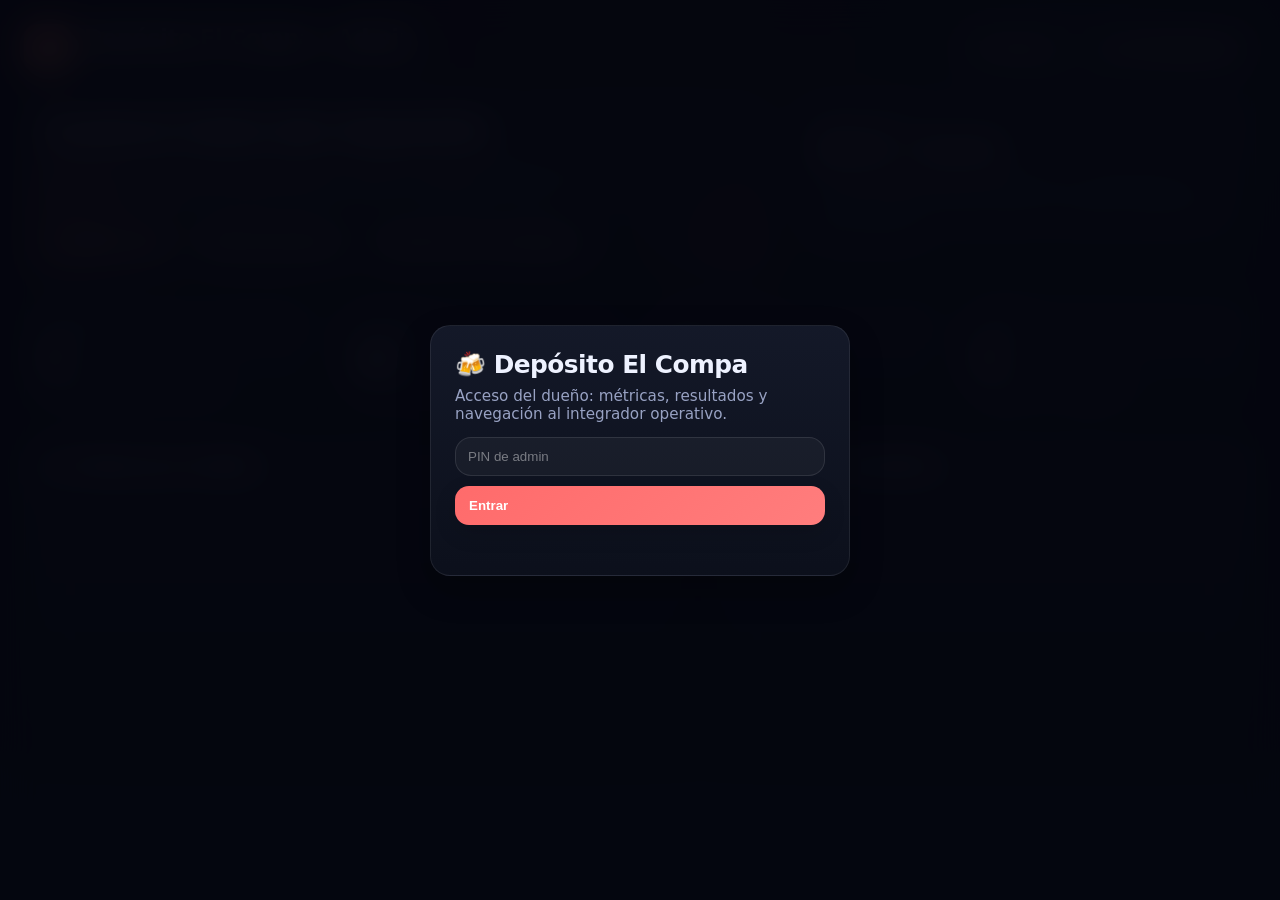
==== commit b459916a: "Add premium SaaS visual layer" ====
--- a/admin.html
+++ b/admin.html
@@ -3,12 +3,15 @@
 <head>
   <meta charset="UTF-8">
   <meta name="viewport" content="width=device-width, initial-scale=1.0">
+  <meta name="theme-color" content="#ff6b6b">
   <title>Depósito El Compa - Admin</title>
   <link rel="preconnect" href="https://cdnjs.cloudflare.com">
   <link rel="preconnect" href="https://fonts.googleapis.com">
   <link rel="preconnect" href="https://fonts.gstatic.com" crossorigin>
   <link href="https://cdnjs.cloudflare.com/ajax/libs/font-awesome/6.4.0/css/all.min.css" rel="stylesheet">
   <link rel="stylesheet" href="css/deposito-unified.css">
+  <link rel="manifest" href="manifest.json">
+  <link rel="stylesheet" href="css/deposito-saas.css">
   <style>
     :root{
       --bg:#0e1020;--panel:#171a31;--panel-2:#202544;--text:#eef2ff;--muted:#98a2c3;--accent:#ff6b6b;--accent-2:#4ecdc4;
@@ -132,6 +135,7 @@
     window.DEPOSITO_GAS_URL = 'https://script.google.com/macros/s/AKfycbw36LgiUW3Mp7ezvsQKcaDOAITZSryrMLdOXf0zu-8AtORq8l_0lwWkMu8RLYaS24ZZ/exec';
   </script>
   <script src="./js/deposito-api.js"></script>
+  <script src="./js/deposito-notifications.js"></script>
   <script>
     const PIN = '1234';
     const TOKEN_KEY = 'DEPOSITO_ADMIN_TOKEN';
@@ -232,6 +236,20 @@
       api().setConfig({ endpoint: window.DEPOSITO_GAS_URL, token: localStorage.getItem(TOKEN_KEY) });
       loadData();
     }
+    if (window.DepositoPWA) {
+      window.DepositoPWA.registerSW();
+      window.DepositoPWA.requestPermission();
+      window.DepositoPWA.attachOrderPolling({
+        endpoint: window.DEPOSITO_GAS_URL,
+        signatureKey: 'DEPOSITO_ADMIN_PEDIDOS_SIGNATURE',
+        intervalMs: 15000,
+        filter: row => String(row.estado || row.status || '').toLowerCase() === 'nuevo',
+        onNewItem: async ({ rows }) => {
+          const count = rows.length;
+          await window.DepositoPWA.notifyUser('Pedido nuevo', `Llegó una nueva solicitud. Tienes ${count} pendiente${count === 1 ? '' : 's'}.`, 'urgent');
+        }
+      });
+    }
   </script>
 </body>
 </html>
--- a/css/deposito-saas.css
+++ b/css/deposito-saas.css
@@ -0,0 +1,274 @@
+:root {
+  --saas-bg: #070a13;
+  --saas-bg-soft: #0d1322;
+  --saas-panel: rgba(16, 21, 36, 0.86);
+  --saas-panel-strong: rgba(20, 26, 44, 0.96);
+  --saas-border: rgba(255, 255, 255, 0.08);
+  --saas-border-strong: rgba(255, 255, 255, 0.16);
+  --saas-text: #f4f7ff;
+  --saas-muted: #9aa4c7;
+  --saas-primary: #ff7a6f;
+  --saas-primary-2: #ff9b73;
+  --saas-secondary: #5ad3c7;
+  --saas-success: #32d39b;
+  --saas-warning: #f5c451;
+  --saas-danger: #ff7f8f;
+  --saas-shadow: 0 24px 70px rgba(0, 0, 0, 0.38);
+  --saas-shadow-soft: 0 14px 34px rgba(0, 0, 0, 0.24);
+  --saas-radius-xl: 30px;
+  --saas-radius-lg: 22px;
+  --saas-radius-md: 16px;
+  --saas-radius-sm: 12px;
+}
+
+html {
+  background: var(--saas-bg);
+}
+
+body {
+  color: var(--saas-text);
+  background:
+    radial-gradient(circle at top, rgba(255, 122, 111, 0.10), transparent 28%),
+    radial-gradient(circle at 85% 10%, rgba(90, 211, 199, 0.08), transparent 22%),
+    linear-gradient(180deg, var(--saas-bg) 0%, var(--saas-bg-soft) 100%) !important;
+  background-attachment: fixed;
+}
+
+body::before {
+  opacity: 0.14;
+  background-size: 64px 64px;
+}
+
+body::after {
+  content: "";
+  position: fixed;
+  inset: 0;
+  pointer-events: none;
+  background:
+    radial-gradient(circle at 20% 20%, rgba(255,255,255,0.04), transparent 18%),
+    radial-gradient(circle at 80% 0%, rgba(255,255,255,0.03), transparent 16%);
+  opacity: 0.5;
+}
+
+a, button, .btn, .tab, .nav-item, .menu-item, .mini, .category-chip, .payment-method {
+  transition:
+    transform 180ms ease,
+    box-shadow 180ms ease,
+    border-color 180ms ease,
+    opacity 180ms ease,
+    background-color 180ms ease,
+    filter 180ms ease;
+}
+
+a:hover, button:hover, .btn:hover, .tab:hover, .nav-item:hover, .menu-item:hover, .mini:hover, .category-chip:hover, .payment-method:hover {
+  transform: translateY(-2px);
+  box-shadow: var(--saas-shadow-soft);
+}
+
+a:active, button:active, .btn:active, .tab:active, .nav-item:active, .menu-item:active, .mini:active {
+  transform: translateY(0);
+}
+
+.card,
+.panel,
+.modal-content,
+.sheet,
+.section,
+.section-card,
+.card-shell,
+.stat,
+.stat-card,
+.product-card,
+.order-history-item,
+.order,
+.manual,
+.menu-item,
+.payment-method,
+.category-chip,
+.floating-cart,
+.login-card,
+.toast,
+.app-header,
+.bar,
+.shell,
+header {
+  backdrop-filter: blur(18px);
+}
+
+.card,
+.panel,
+.modal-content,
+.sheet,
+.section,
+.section-card,
+.card-shell,
+.stat,
+.stat-card,
+.product-card,
+.order-history-item,
+.order,
+.manual,
+.menu-item,
+.payment-method,
+.category-chip,
+.login-card {
+  background:
+    linear-gradient(180deg, rgba(20, 25, 41, 0.98), rgba(12, 16, 28, 0.98)) !important;
+  border: 1px solid var(--saas-border) !important;
+  box-shadow: var(--saas-shadow-soft) !important;
+}
+
+.card:hover,
+.panel:hover,
+.stat:hover,
+.stat-card:hover,
+.product-card:hover,
+.order-history-item:hover,
+.order:hover,
+.manual:hover,
+.menu-item:hover,
+.payment-method:hover,
+.category-chip:hover {
+  border-color: var(--saas-border-strong) !important;
+  box-shadow: var(--saas-shadow) !important;
+}
+
+input,
+select,
+textarea {
+  background: rgba(255, 255, 255, 0.04) !important;
+  border: 1px solid rgba(255, 255, 255, 0.10) !important;
+  color: var(--saas-text) !important;
+  border-radius: var(--saas-radius-md) !important;
+}
+
+input:focus,
+select:focus,
+textarea:focus {
+  border-color: rgba(255, 122, 111, 0.72) !important;
+  box-shadow: 0 0 0 4px rgba(255, 122, 111, 0.12) !important;
+  background: rgba(255, 255, 255, 0.06) !important;
+}
+
+.btn,
+button,
+.primary,
+.secondary,
+.success,
+.ghost,
+.btn-primary,
+.btn-secondary,
+.btn-add,
+.btn-reorder,
+.mini,
+.nav-item,
+.tab {
+  border-radius: 14px !important;
+}
+
+.btn,
+button,
+.primary,
+.success,
+.btn-primary,
+.btn-add,
+.btn-reorder,
+.mini.primary,
+.tab.active {
+  background-image: linear-gradient(135deg, var(--saas-primary), var(--saas-primary-2));
+  color: #fff !important;
+}
+
+.secondary,
+.ghost,
+.btn-secondary,
+.nav-item,
+.tab {
+  background: rgba(255, 255, 255, 0.05) !important;
+  color: var(--saas-text) !important;
+  border: 1px solid rgba(255, 255, 255, 0.08) !important;
+}
+
+.tab.active {
+  box-shadow: 0 10px 24px rgba(255, 122, 111, 0.22) !important;
+}
+
+.btn-loading::before,
+.btn-loading:before {
+  border-color: rgba(255,255,255,.28) !important;
+  border-top-color: #fff !important;
+}
+
+.busy::after {
+  background: linear-gradient(90deg, transparent, rgba(255,255,255,.14), transparent) !important;
+}
+
+.pulse {
+  box-shadow: 0 0 0 0 rgba(90, 211, 199, 0.75) !important;
+}
+
+.toast {
+  border: 1px solid rgba(255,255,255,.10) !important;
+  box-shadow: var(--saas-shadow) !important;
+}
+
+.empty,
+.empty-state {
+  background: rgba(255,255,255,0.02) !important;
+  border: 1px dashed rgba(255,255,255,0.12) !important;
+  color: var(--saas-muted) !important;
+}
+
+.app-header,
+.bar,
+header {
+  background: rgba(10, 13, 23, 0.84) !important;
+  border-bottom: 1px solid rgba(255,255,255,0.08) !important;
+}
+
+.app-header,
+.profile-header,
+.hero-main,
+.manual-summary {
+  position: relative;
+  overflow: hidden;
+}
+
+.app-header::after,
+.profile-header::after,
+.hero-main::after,
+.manual-summary::after {
+  content: "";
+  position: absolute;
+  inset: auto -10% -40% auto;
+  width: 220px;
+  height: 220px;
+  border-radius: 50%;
+  background: radial-gradient(circle, rgba(255,122,111,.16), transparent 68%);
+  pointer-events: none;
+}
+
+.floating-cart {
+  box-shadow: 0 18px 44px rgba(255, 122, 111, 0.18) !important;
+}
+
+.progress-step.active .step-dot,
+.progress-step.completed .step-dot,
+.step-dot {
+  transition: transform 180ms ease, box-shadow 180ms ease, background-color 180ms ease;
+}
+
+.progress-step.active .step-dot {
+  box-shadow: 0 0 0 4px rgba(255, 122, 111, 0.16) !important;
+}
+
+.section-title,
+.title strong,
+.brand h1,
+.hero-main h2,
+.login-card h2,
+.card h2,
+.card h3 {
+  letter-spacing: -0.02em;
+}
+
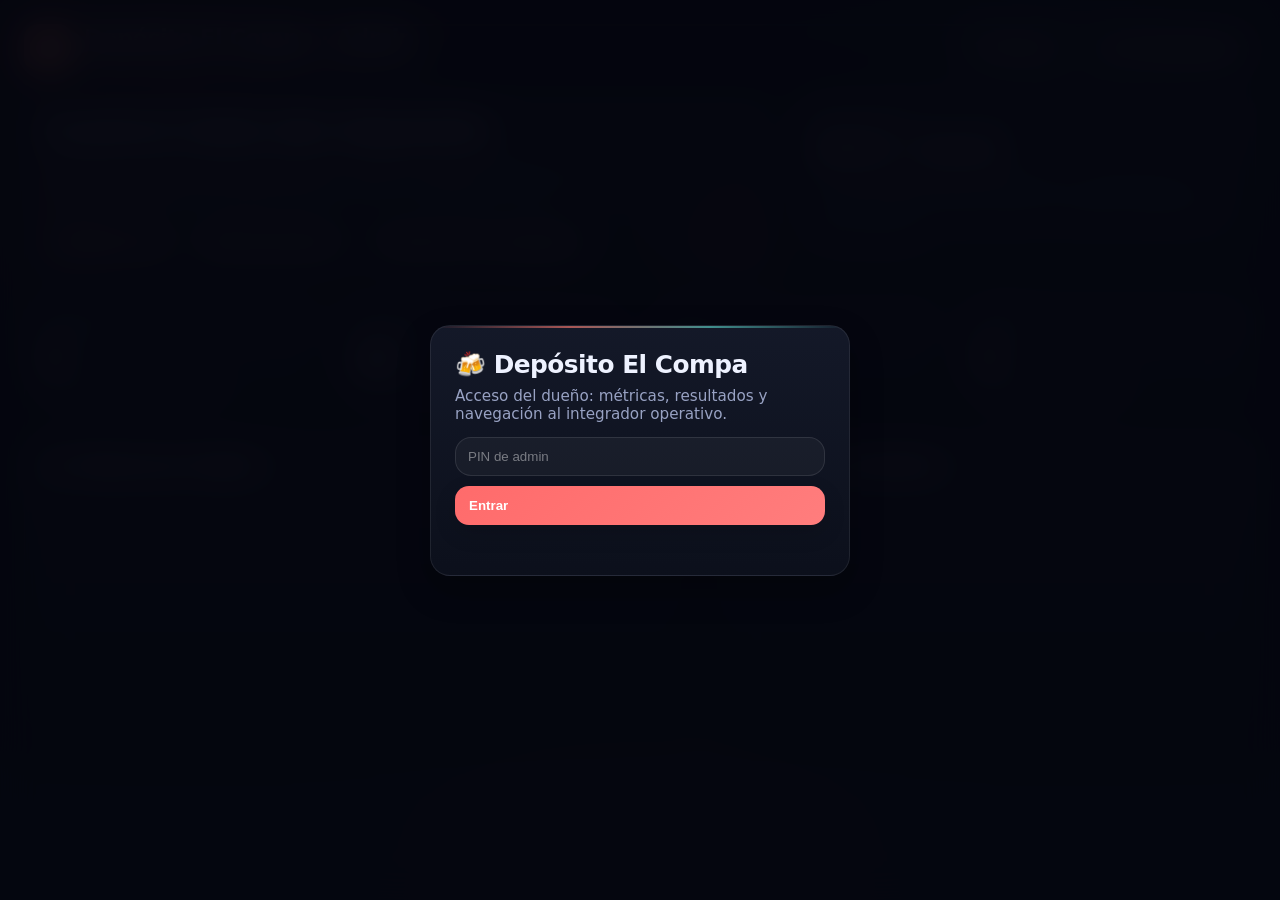
==== commit 6745390f: "Apply DeepSeek-inspired premium shell styling" ====
--- a/admin.html
+++ b/admin.html
@@ -67,6 +67,27 @@
     @keyframes fadeIn{from{opacity:0;transform:translateY(6px)}to{opacity:1;transform:none}}
     @media(max-width:1100px){.hero,.layout{grid-template-columns:1fr}.summary{grid-template-columns:repeat(2,minmax(0,1fr))}}
     @media(max-width:640px){.summary{grid-template-columns:1fr}.topbar{flex-direction:column;align-items:flex-start}}
+    body {
+      background:
+        radial-gradient(circle at 12% 12%, rgba(255, 122, 111, 0.10), transparent 24%),
+        radial-gradient(circle at 84% 10%, rgba(90, 211, 199, 0.08), transparent 20%),
+        linear-gradient(180deg, #070b16 0%, #05070f 100%);
+    }
+    .card, .login-card, .hero-main, .order {
+      backdrop-filter: blur(18px);
+    }
+    .topbar, .login-card {
+      position: relative;
+      overflow: hidden;
+    }
+    .topbar::before, .login-card::before {
+      content: "";
+      position: absolute;
+      inset: 0 0 auto 0;
+      height: 2px;
+      background: linear-gradient(90deg, transparent, rgba(255, 122, 111, 0.75), rgba(90, 211, 199, 0.75), transparent);
+      opacity: .85;
+    }
   </style>
 </head>
 <body>
--- a/css/deposito-saas.css
+++ b/css/deposito-saas.css
@@ -28,10 +28,12 @@
 body {
   color: var(--saas-text);
   background:
-    radial-gradient(circle at top, rgba(255, 122, 111, 0.10), transparent 28%),
+    radial-gradient(circle at 12% 12%, rgba(255, 122, 111, 0.10), transparent 24%),
     radial-gradient(circle at 85% 10%, rgba(90, 211, 199, 0.08), transparent 22%),
+    radial-gradient(circle at 50% 100%, rgba(255, 155, 115, 0.05), transparent 30%),
     linear-gradient(180deg, var(--saas-bg) 0%, var(--saas-bg-soft) 100%) !important;
   background-attachment: fixed;
+  min-height: 100vh;
 }
 
 body::before {
@@ -48,6 +50,11 @@
     radial-gradient(circle at 20% 20%, rgba(255,255,255,0.04), transparent 18%),
     radial-gradient(circle at 80% 0%, rgba(255,255,255,0.03), transparent 16%);
   opacity: 0.5;
+}
+
+body::selection {
+  background: rgba(255, 122, 111, 0.26);
+  color: #fff;
 }
 
 a, button, .btn, .tab, .nav-item, .menu-item, .mini, .category-chip, .payment-method {
@@ -116,6 +123,54 @@
     linear-gradient(180deg, rgba(20, 25, 41, 0.98), rgba(12, 16, 28, 0.98)) !important;
   border: 1px solid var(--saas-border) !important;
   box-shadow: var(--saas-shadow-soft) !important;
+  position: relative;
+  overflow: hidden;
+}
+
+.card::before,
+.panel::before,
+.modal-content::before,
+.sheet::before,
+.section::before,
+.section-card::before,
+.card-shell::before,
+.stat::before,
+.stat-card::before,
+.product-card::before,
+.order-history-item::before,
+.order::before,
+.manual::before,
+.menu-item::before,
+.payment-method::before,
+.category-chip::before,
+.login-card::before {
+  content: "";
+  position: absolute;
+  inset: 0;
+  pointer-events: none;
+  background: linear-gradient(180deg, rgba(255,255,255,0.06), transparent 32%);
+  opacity: 0.45;
+}
+
+.card > *,
+.panel > *,
+.modal-content > *,
+.sheet > *,
+.section > *,
+.section-card > *,
+.card-shell > *,
+.stat > *,
+.stat-card > *,
+.product-card > *,
+.order-history-item > *,
+.order > *,
+.manual > *,
+.menu-item > *,
+.payment-method > *,
+.category-chip > *,
+.login-card > * {
+  position: relative;
+  z-index: 1;
 }
 
 .card:hover,
@@ -224,6 +279,8 @@
 header {
   background: rgba(10, 13, 23, 0.84) !important;
   border-bottom: 1px solid rgba(255,255,255,0.08) !important;
+  backdrop-filter: blur(20px);
+  box-shadow: 0 10px 28px rgba(0,0,0,.28);
 }
 
 .app-header,
@@ -271,4 +328,3 @@
 .card h3 {
   letter-spacing: -0.02em;
 }
-
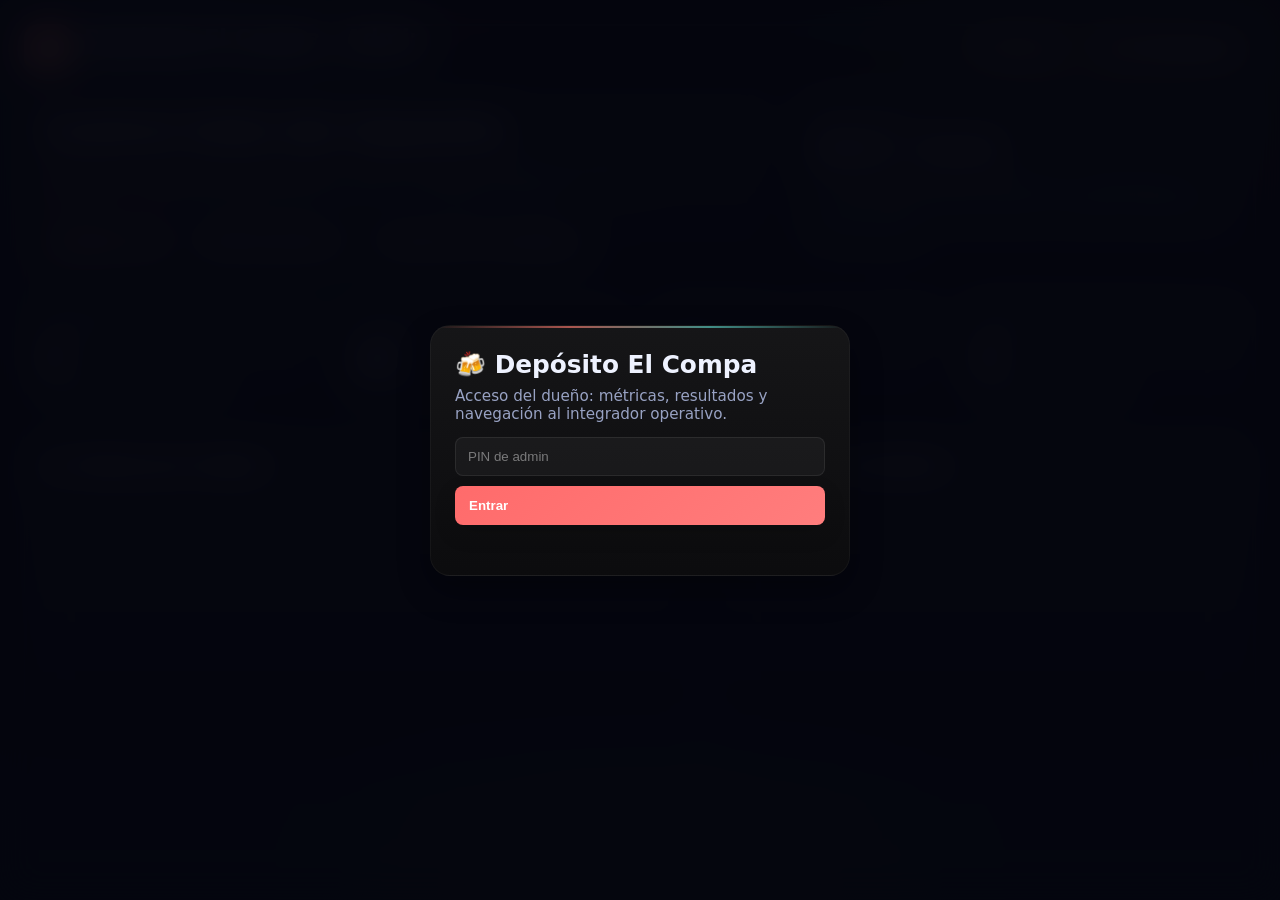
==== commit b48ce004: "Fix local login flow and service worker cache" ====
--- a/admin.html
+++ b/admin.html
@@ -158,7 +158,7 @@
   <script src="./js/deposito-api.js"></script>
   <script src="./js/deposito-notifications.js"></script>
   <script>
-    const PIN = '1234';
+    const PIN = '1111';
     const TOKEN_KEY = 'DEPOSITO_ADMIN_TOKEN';
     const loginOverlay = document.getElementById('loginOverlay');
     const loginError = document.getElementById('loginError');
@@ -200,14 +200,9 @@
         loginError.textContent = 'PIN incorrecto';
         return null;
       }
-      const res = await api().get(`?action=login&role=admin&pin=${encodeURIComponent(PIN)}&t=${Date.now()}`);
-      if (!res || !res.ok || !res.token) {
-        loginError.textContent = res && res.error ? res.error : 'No se pudo autenticar';
-        return null;
-      }
-      setAuth(res.token);
+      loginError.textContent = '';
       loginOverlay.classList.add('hidden');
-      return res.token;
+      return PIN;
     }
 
     function renderChart(states) {
--- a/css/deposito-unified.css
+++ b/css/deposito-unified.css
@@ -1,41 +1,44 @@
 :root {
-  --ui-bg: #0f1020;
-  --ui-bg-2: #171a2b;
-  --ui-panel: rgba(22, 25, 41, 0.82);
-  --ui-panel-strong: rgba(28, 32, 52, 0.95);
-  --ui-border: rgba(255, 255, 255, 0.08);
-  --ui-border-strong: rgba(255, 255, 255, 0.16);
-  --ui-text: #f5f7ff;
-  --ui-muted: #9ba3c6;
-  --ui-primary: #ff7070;
-  --ui-primary-2: #ff8b6b;
-  --ui-secondary: #4fd1c5;
-  --ui-success: #37d39d;
-  --ui-warning: #fbbf24;
-  --ui-danger: #f87171;
-  --ui-shadow: 0 24px 70px rgba(0, 0, 0, 0.36);
-  --ui-shadow-soft: 0 14px 34px rgba(0, 0, 0, 0.22);
+  --ui-bg: #0a0a0b;
+  --ui-bg-2: #0f1012;
+  --ui-panel: rgba(17, 17, 19, 0.88);
+  --ui-panel-strong: rgba(22, 22, 24, 0.96);
+  --ui-border: rgba(255, 255, 255, 0.04);
+  --ui-border-strong: rgba(255, 255, 255, 0.08);
+  --ui-text: #fcfcfd;
+  --ui-muted: #a0a0a3;
+  --ui-primary: #3e63dd;
+  --ui-primary-2: #5b7cff;
+  --ui-secondary: #c4a05f;
+  --ui-success: #32d39b;
+  --ui-warning: #f5c451;
+  --ui-danger: #ff7f8f;
+  --ui-shadow: 0 24px 70px rgba(0, 0, 0, 0.38);
+  --ui-shadow-soft: 0 14px 34px rgba(0, 0, 0, 0.24);
   --ui-radius-xl: 28px;
   --ui-radius-lg: 22px;
-  --ui-radius-md: 16px;
-  --ui-radius-sm: 12px;
+  --ui-radius-md: 8px;
+  --ui-radius-sm: 4px;
 }
 
 * {
   -webkit-tap-highlight-color: transparent;
+  box-sizing: border-box;
 }
 
 html {
   scroll-behavior: smooth;
+  background: var(--ui-bg);
 }
 
 body {
   color: var(--ui-text);
   background:
-    radial-gradient(circle at top, rgba(255, 112, 112, 0.16), transparent 30%),
-    radial-gradient(circle at right, rgba(79, 209, 197, 0.12), transparent 25%),
+    radial-gradient(circle at 12% 12%, rgba(62, 99, 221, 0.12), transparent 24%),
+    radial-gradient(circle at 84% 10%, rgba(196, 160, 95, 0.10), transparent 20%),
     linear-gradient(180deg, var(--ui-bg) 0%, var(--ui-bg-2) 100%);
   background-attachment: fixed;
+  min-height: 100vh;
 }
 
 body::before {
@@ -48,11 +51,22 @@
     linear-gradient(90deg, rgba(255, 255, 255, 0.03) 1px, transparent 1px);
   background-size: 54px 54px;
   mask-image: linear-gradient(to bottom, rgba(0, 0, 0, 0.25), transparent 88%);
-  opacity: 0.18;
+  opacity: 0.16;
+}
+
+body::after {
+  content: "";
+  position: fixed;
+  inset: 0;
+  pointer-events: none;
+  background:
+    radial-gradient(circle at 20% 20%, rgba(255,255,255,0.04), transparent 18%),
+    radial-gradient(circle at 80% 0%, rgba(255,255,255,0.03), transparent 16%);
+  opacity: 0.45;
 }
 
 ::selection {
-  background: rgba(255, 112, 112, 0.35);
+  background: rgba(62, 99, 221, 0.28);
   color: #fff;
 }
 
@@ -124,7 +138,7 @@
 input:focus-visible,
 select:focus-visible,
 textarea:focus-visible {
-  outline: 2px solid rgba(79, 209, 197, 0.72);
+  outline: 2px solid rgba(196, 160, 95, 0.72);
   outline-offset: 2px;
 }
 
@@ -141,11 +155,65 @@
 .sheet,
 .section,
 .section-card,
-.card-shell {
-  background: linear-gradient(180deg, rgba(31, 35, 57, 0.96), rgba(20, 23, 38, 0.96));
+.card-shell,
+.order,
+.manual,
+.login-card,
+.toast,
+.app-header,
+.bar,
+.shell,
+header {
+  backdrop-filter: blur(18px);
+}
+
+.card,
+.stat,
+.stat-card,
+.product-card,
+.order-history-item,
+.menu-item,
+.payment-method,
+.category-chip,
+.panel,
+.modal-content,
+.sheet,
+.section,
+.section-card,
+.card-shell,
+.order,
+.manual,
+.login-card {
+  background: linear-gradient(180deg, rgba(22, 22, 24, 0.98), rgba(12, 12, 14, 0.98));
   border: 1px solid var(--ui-border);
   box-shadow: var(--ui-shadow-soft);
-  backdrop-filter: blur(16px);
+  position: relative;
+  overflow: hidden;
+}
+
+.card::before,
+.stat::before,
+.stat-card::before,
+.product-card::before,
+.order-history-item::before,
+.menu-item::before,
+.payment-method::before,
+.category-chip::before,
+.panel::before,
+.modal-content::before,
+.sheet::before,
+.section::before,
+.section-card::before,
+.card-shell::before,
+.order::before,
+.manual::before,
+.login-card::before {
+  content: "";
+  position: absolute;
+  inset: 0;
+  pointer-events: none;
+  background: linear-gradient(180deg, rgba(255,255,255,0.06), transparent 32%);
+  opacity: 0.35;
 }
 
 .card:hover,
@@ -155,24 +223,19 @@
 .order-history-item:hover,
 .menu-item:hover,
 .payment-method:hover,
-.category-chip:hover {
+.category-chip:hover,
+.panel:hover,
+.order:hover,
+.manual:hover {
   border-color: var(--ui-border-strong);
   box-shadow: var(--ui-shadow);
-}
-
-.pill,
-.badge,
-.history-status,
-.status-chip,
-.status-pill {
-  letter-spacing: 0.02em;
 }
 
 input,
 select,
 textarea {
   background: rgba(255, 255, 255, 0.04);
-  border: 1px solid rgba(255, 255, 255, 0.12);
+  border: 1px solid rgba(255, 255, 255, 0.08);
   color: var(--ui-text);
   border-radius: var(--ui-radius-md);
   transition: border-color 160ms ease, background-color 160ms ease, box-shadow 160ms ease;
@@ -187,8 +250,8 @@
 select:focus,
 textarea:focus {
   background: rgba(255, 255, 255, 0.06);
-  border-color: rgba(255, 112, 112, 0.66);
-  box-shadow: 0 0 0 4px rgba(255, 112, 112, 0.12);
+  border-color: rgba(62, 99, 221, 0.66);
+  box-shadow: 0 0 0 4px rgba(62, 99, 221, 0.12);
 }
 
 .toast,
@@ -240,14 +303,3 @@
 @keyframes uiSpin {
   to { transform: rotate(360deg); }
 }
-
-.skeleton {
-  background: linear-gradient(90deg, rgba(255,255,255,.04), rgba(255,255,255,.10), rgba(255,255,255,.04));
-  background-size: 200% 100%;
-  animation: uiPulse 1.2s ease-in-out infinite;
-}
-
-@keyframes uiPulse {
-  0% { background-position: 200% 0; }
-  100% { background-position: -200% 0; }
-}
--- a/css/deposito-saas.css
+++ b/css/deposito-saas.css
@@ -1,24 +1,24 @@
 :root {
-  --saas-bg: #070a13;
-  --saas-bg-soft: #0d1322;
-  --saas-panel: rgba(16, 21, 36, 0.86);
-  --saas-panel-strong: rgba(20, 26, 44, 0.96);
-  --saas-border: rgba(255, 255, 255, 0.08);
-  --saas-border-strong: rgba(255, 255, 255, 0.16);
-  --saas-text: #f4f7ff;
-  --saas-muted: #9aa4c7;
-  --saas-primary: #ff7a6f;
-  --saas-primary-2: #ff9b73;
-  --saas-secondary: #5ad3c7;
+  --saas-bg: #0a0a0b;
+  --saas-bg-soft: #0f1012;
+  --saas-panel: rgba(17, 17, 19, 0.90);
+  --saas-panel-strong: rgba(22, 22, 24, 0.98);
+  --saas-border: rgba(255, 255, 255, 0.04);
+  --saas-border-strong: rgba(255, 255, 255, 0.08);
+  --saas-text: #fcfcfd;
+  --saas-muted: #a0a0a3;
+  --saas-primary: #3e63dd;
+  --saas-primary-2: #5b7cff;
+  --saas-secondary: #c4a05f;
   --saas-success: #32d39b;
   --saas-warning: #f5c451;
   --saas-danger: #ff7f8f;
   --saas-shadow: 0 24px 70px rgba(0, 0, 0, 0.38);
   --saas-shadow-soft: 0 14px 34px rgba(0, 0, 0, 0.24);
-  --saas-radius-xl: 30px;
+  --saas-radius-xl: 28px;
   --saas-radius-lg: 22px;
-  --saas-radius-md: 16px;
-  --saas-radius-sm: 12px;
+  --saas-radius-md: 8px;
+  --saas-radius-sm: 4px;
 }
 
 html {
@@ -28,17 +28,25 @@
 body {
   color: var(--saas-text);
   background:
-    radial-gradient(circle at 12% 12%, rgba(255, 122, 111, 0.10), transparent 24%),
-    radial-gradient(circle at 85% 10%, rgba(90, 211, 199, 0.08), transparent 22%),
-    radial-gradient(circle at 50% 100%, rgba(255, 155, 115, 0.05), transparent 30%),
+    radial-gradient(circle at 12% 12%, rgba(62, 99, 221, 0.12), transparent 24%),
+    radial-gradient(circle at 85% 10%, rgba(196, 160, 95, 0.10), transparent 22%),
+    radial-gradient(circle at 50% 100%, rgba(91, 124, 255, 0.05), transparent 30%),
     linear-gradient(180deg, var(--saas-bg) 0%, var(--saas-bg-soft) 100%) !important;
   background-attachment: fixed;
   min-height: 100vh;
 }
 
 body::before {
+  content: "";
+  position: fixed;
+  inset: 0;
+  pointer-events: none;
+  background-image:
+    linear-gradient(rgba(255, 255, 255, 0.03) 1px, transparent 1px),
+    linear-gradient(90deg, rgba(255, 255, 255, 0.03) 1px, transparent 1px);
+  background-size: 64px 64px;
+  mask-image: linear-gradient(to bottom, rgba(0, 0, 0, 0.25), transparent 88%);
   opacity: 0.14;
-  background-size: 64px 64px;
 }
 
 body::after {
@@ -49,11 +57,11 @@
   background:
     radial-gradient(circle at 20% 20%, rgba(255,255,255,0.04), transparent 18%),
     radial-gradient(circle at 80% 0%, rgba(255,255,255,0.03), transparent 16%);
-  opacity: 0.5;
+  opacity: 0.45;
 }
 
 body::selection {
-  background: rgba(255, 122, 111, 0.26);
+  background: rgba(62, 99, 221, 0.26);
   color: #fff;
 }
 
@@ -119,8 +127,7 @@
 .payment-method,
 .category-chip,
 .login-card {
-  background:
-    linear-gradient(180deg, rgba(20, 25, 41, 0.98), rgba(12, 16, 28, 0.98)) !important;
+  background: linear-gradient(180deg, rgba(22, 22, 24, 0.98), rgba(12, 12, 14, 0.98)) !important;
   border: 1px solid var(--saas-border) !important;
   box-shadow: var(--saas-shadow-soft) !important;
   position: relative;
@@ -149,28 +156,7 @@
   inset: 0;
   pointer-events: none;
   background: linear-gradient(180deg, rgba(255,255,255,0.06), transparent 32%);
-  opacity: 0.45;
-}
-
-.card > *,
-.panel > *,
-.modal-content > *,
-.sheet > *,
-.section > *,
-.section-card > *,
-.card-shell > *,
-.stat > *,
-.stat-card > *,
-.product-card > *,
-.order-history-item > *,
-.order > *,
-.manual > *,
-.menu-item > *,
-.payment-method > *,
-.category-chip > *,
-.login-card > * {
-  position: relative;
-  z-index: 1;
+  opacity: 0.35;
 }
 
 .card:hover,
@@ -192,7 +178,7 @@
 select,
 textarea {
   background: rgba(255, 255, 255, 0.04) !important;
-  border: 1px solid rgba(255, 255, 255, 0.10) !important;
+  border: 1px solid rgba(255, 255, 255, 0.08) !important;
   color: var(--saas-text) !important;
   border-radius: var(--saas-radius-md) !important;
 }
@@ -200,8 +186,8 @@
 input:focus,
 select:focus,
 textarea:focus {
-  border-color: rgba(255, 122, 111, 0.72) !important;
-  box-shadow: 0 0 0 4px rgba(255, 122, 111, 0.12) !important;
+  border-color: rgba(62, 99, 221, 0.66) !important;
+  box-shadow: 0 0 0 4px rgba(62, 99, 221, 0.12) !important;
   background: rgba(255, 255, 255, 0.06) !important;
 }
 
@@ -218,7 +204,7 @@
 .mini,
 .nav-item,
 .tab {
-  border-radius: 14px !important;
+  border-radius: 8px !important;
 }
 
 .btn,
@@ -245,7 +231,7 @@
 }
 
 .tab.active {
-  box-shadow: 0 10px 24px rgba(255, 122, 111, 0.22) !important;
+  box-shadow: 0 10px 24px rgba(62, 99, 221, 0.22) !important;
 }
 
 .btn-loading::before,
@@ -257,74 +243,3 @@
 .busy::after {
   background: linear-gradient(90deg, transparent, rgba(255,255,255,.14), transparent) !important;
 }
-
-.pulse {
-  box-shadow: 0 0 0 0 rgba(90, 211, 199, 0.75) !important;
-}
-
-.toast {
-  border: 1px solid rgba(255,255,255,.10) !important;
-  box-shadow: var(--saas-shadow) !important;
-}
-
-.empty,
-.empty-state {
-  background: rgba(255,255,255,0.02) !important;
-  border: 1px dashed rgba(255,255,255,0.12) !important;
-  color: var(--saas-muted) !important;
-}
-
-.app-header,
-.bar,
-header {
-  background: rgba(10, 13, 23, 0.84) !important;
-  border-bottom: 1px solid rgba(255,255,255,0.08) !important;
-  backdrop-filter: blur(20px);
-  box-shadow: 0 10px 28px rgba(0,0,0,.28);
-}
-
-.app-header,
-.profile-header,
-.hero-main,
-.manual-summary {
-  position: relative;
-  overflow: hidden;
-}
-
-.app-header::after,
-.profile-header::after,
-.hero-main::after,
-.manual-summary::after {
-  content: "";
-  position: absolute;
-  inset: auto -10% -40% auto;
-  width: 220px;
-  height: 220px;
-  border-radius: 50%;
-  background: radial-gradient(circle, rgba(255,122,111,.16), transparent 68%);
-  pointer-events: none;
-}
-
-.floating-cart {
-  box-shadow: 0 18px 44px rgba(255, 122, 111, 0.18) !important;
-}
-
-.progress-step.active .step-dot,
-.progress-step.completed .step-dot,
-.step-dot {
-  transition: transform 180ms ease, box-shadow 180ms ease, background-color 180ms ease;
-}
-
-.progress-step.active .step-dot {
-  box-shadow: 0 0 0 4px rgba(255, 122, 111, 0.16) !important;
-}
-
-.section-title,
-.title strong,
-.brand h1,
-.hero-main h2,
-.login-card h2,
-.card h2,
-.card h3 {
-  letter-spacing: -0.02em;
-}
